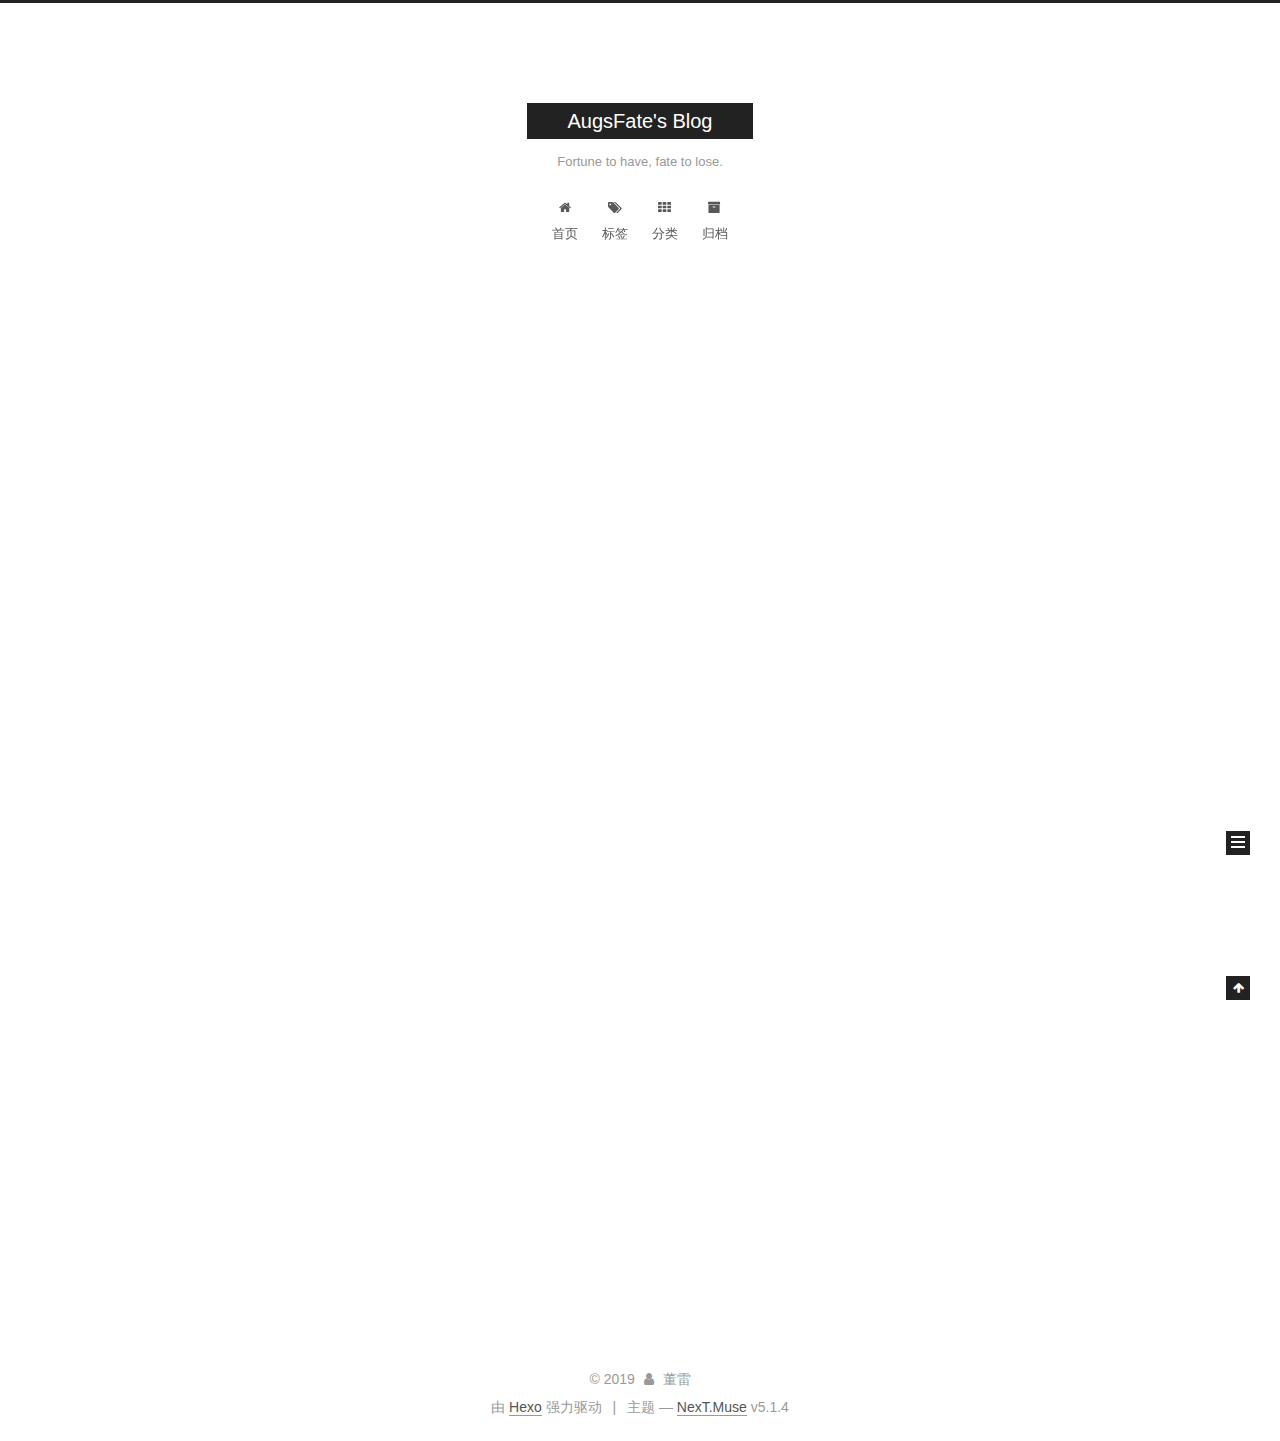
==== index.html @ 22226da1 "Site updated: 2019-10-30 10:53:00" ====
<!DOCTYPE html>



  


<html class="theme-next muse use-motion" lang="zh-Hans">
<head>
  <meta charset="UTF-8"/>
<meta http-equiv="X-UA-Compatible" content="IE=edge" />
<meta name="viewport" content="width=device-width, initial-scale=1, maximum-scale=1"/>
<meta name="theme-color" content="#222">









<meta http-equiv="Cache-Control" content="no-transform" />
<meta http-equiv="Cache-Control" content="no-siteapp" />
















  
  
  <link href="/lib/fancybox/source/jquery.fancybox.css?v=2.1.5" rel="stylesheet" type="text/css" />







<link href="/lib/font-awesome/css/font-awesome.min.css?v=4.6.2" rel="stylesheet" type="text/css" />

<link href="/css/main.css?v=5.1.4" rel="stylesheet" type="text/css" />


  <link rel="apple-touch-icon" sizes="180x180" href="/images/apple-touch-icon-next.png?v=5.1.4">


  <link rel="icon" type="image/png" sizes="32x32" href="/images/favicon-32x32-next.png?v=5.1.4">


  <link rel="icon" type="image/png" sizes="16x16" href="/images/favicon-16x16-next.png?v=5.1.4">


  <link rel="mask-icon" href="/images/logo.svg?v=5.1.4" color="#222">





  <meta name="keywords" content="Hexo, NexT" />










<meta name="description" content="Where there is life, there is struggle.">
<meta property="og:type" content="website">
<meta property="og:title" content="AugsFate&#39;s Blog">
<meta property="og:url" content="http:&#x2F;&#x2F;yoursite.com&#x2F;index.html">
<meta property="og:site_name" content="AugsFate&#39;s Blog">
<meta property="og:description" content="Where there is life, there is struggle.">
<meta property="og:locale" content="zh-Hans">
<meta name="twitter:card" content="summary">



<script type="text/javascript" id="hexo.configurations">
  var NexT = window.NexT || {};
  var CONFIG = {
    root: '/',
    scheme: 'Muse',
    version: '5.1.4',
    sidebar: {"position":"left","display":"post","offset":12,"b2t":false,"scrollpercent":false,"onmobile":false},
    fancybox: true,
    tabs: true,
    motion: {"enable":true,"async":false,"transition":{"post_block":"fadeIn","post_header":"slideDownIn","post_body":"slideDownIn","coll_header":"slideLeftIn","sidebar":"slideUpIn"}},
    duoshuo: {
      userId: '0',
      author: '博主'
    },
    algolia: {
      applicationID: '',
      apiKey: '',
      indexName: '',
      hits: {"per_page":10},
      labels: {"input_placeholder":"Search for Posts","hits_empty":"We didn't find any results for the search: ${query}","hits_stats":"${hits} results found in ${time} ms"}
    }
  };
</script>



  <link rel="canonical" href="http://yoursite.com/"/>





  <title>AugsFate's Blog</title>
  








</head>

<body itemscope itemtype="http://schema.org/WebPage" lang="zh-Hans">

  
  
    
  

  <div class="container sidebar-position-left 
  page-home">
    <div class="headband"></div>

    <header id="header" class="header" itemscope itemtype="http://schema.org/WPHeader">
      <div class="header-inner"><div class="site-brand-wrapper">
  <div class="site-meta ">
    

    <div class="custom-logo-site-title">
      <a href="/"  class="brand" rel="start">
        <span class="logo-line-before"><i></i></span>
        <span class="site-title">AugsFate's Blog</span>
        <span class="logo-line-after"><i></i></span>
      </a>
    </div>
      
        <p class="site-subtitle">Fortune to have, fate to lose.</p>
      
  </div>

  <div class="site-nav-toggle">
    <button>
      <span class="btn-bar"></span>
      <span class="btn-bar"></span>
      <span class="btn-bar"></span>
    </button>
  </div>
</div>

<nav class="site-nav">
  

  
    <ul id="menu" class="menu">
      
        
        <li class="menu-item menu-item-home">
          <a href="/%20" rel="section">
            
              <i class="menu-item-icon fa fa-fw fa-home"></i> <br />
            
            首页
          </a>
        </li>
      
        
        <li class="menu-item menu-item-tags">
          <a href="/tags/%20" rel="section">
            
              <i class="menu-item-icon fa fa-fw fa-tags"></i> <br />
            
            标签
          </a>
        </li>
      
        
        <li class="menu-item menu-item-categories">
          <a href="/categories/%20" rel="section">
            
              <i class="menu-item-icon fa fa-fw fa-th"></i> <br />
            
            分类
          </a>
        </li>
      
        
        <li class="menu-item menu-item-archives">
          <a href="/archives/%20" rel="section">
            
              <i class="menu-item-icon fa fa-fw fa-archive"></i> <br />
            
            归档
          </a>
        </li>
      

      
    </ul>
  

  
</nav>



 </div>
    </header>

    <main id="main" class="main">
      <div class="main-inner">
        <div class="content-wrap">
          <div id="content" class="content">
            
  <section id="posts" class="posts-expand">
    
      

  

  
  
  

  <article class="post post-type-normal" itemscope itemtype="http://schema.org/Article">
  
  
  
  <div class="post-block">
    <link itemprop="mainEntityOfPage" href="http://yoursite.com/2019/10/30/hello-world/">

    <span hidden itemprop="author" itemscope itemtype="http://schema.org/Person">
      <meta itemprop="name" content="董雷">
      <meta itemprop="description" content="">
      <meta itemprop="image" content="/images/avatar.gif">
    </span>

    <span hidden itemprop="publisher" itemscope itemtype="http://schema.org/Organization">
      <meta itemprop="name" content="AugsFate's Blog">
    </span>

    
      <header class="post-header">

        
        
          <h1 class="post-title" itemprop="name headline">
                
                <a class="post-title-link" href="/2019/10/30/hello-world/" itemprop="url">Hello World</a></h1>
        

        <div class="post-meta">
          <span class="post-time">
            
              <span class="post-meta-item-icon">
                <i class="fa fa-calendar-o"></i>
              </span>
              
                <span class="post-meta-item-text">发表于</span>
              
              <time title="创建于" itemprop="dateCreated datePublished" datetime="2019-10-30T09:47:30+08:00">
                2019-10-30
              </time>
            

            

            
          </span>

          

          
            
          

          
          

          

          

          

        </div>
      </header>
    

    
    
    
    <div class="post-body" itemprop="articleBody">

      
      

      
        
          
            <p>Welcome to <a href="https://hexo.io/" target="_blank" rel="noopener">Hexo</a>! This is your very first post. Check <a href="https://hexo.io/docs/" target="_blank" rel="noopener">documentation</a> for more info. If you get any problems when using Hexo, you can find the answer in <a href="https://hexo.io/docs/troubleshooting.html" target="_blank" rel="noopener">troubleshooting</a> or you can ask me on <a href="https://github.com/hexojs/hexo/issues" target="_blank" rel="noopener">GitHub</a>.</p>
<h2 id="Quick-Start"><a href="#Quick-Start" class="headerlink" title="Quick Start"></a>Quick Start</h2><h3 id="Create-a-new-post"><a href="#Create-a-new-post" class="headerlink" title="Create a new post"></a>Create a new post</h3><figure class="highlight bash"><table><tr><td class="gutter"><pre><span class="line">1</span><br></pre></td><td class="code"><pre><span class="line">$ hexo new <span class="string">"My New Post"</span></span><br></pre></td></tr></table></figure>

<p>More info: <a href="https://hexo.io/docs/writing.html" target="_blank" rel="noopener">Writing</a></p>
<h3 id="Run-server"><a href="#Run-server" class="headerlink" title="Run server"></a>Run server</h3><figure class="highlight bash"><table><tr><td class="gutter"><pre><span class="line">1</span><br></pre></td><td class="code"><pre><span class="line">$ hexo server</span><br></pre></td></tr></table></figure>

<p>More info: <a href="https://hexo.io/docs/server.html" target="_blank" rel="noopener">Server</a></p>
<h3 id="Generate-static-files"><a href="#Generate-static-files" class="headerlink" title="Generate static files"></a>Generate static files</h3><figure class="highlight bash"><table><tr><td class="gutter"><pre><span class="line">1</span><br></pre></td><td class="code"><pre><span class="line">$ hexo generate</span><br></pre></td></tr></table></figure>

<p>More info: <a href="https://hexo.io/docs/generating.html" target="_blank" rel="noopener">Generating</a></p>
<h3 id="Deploy-to-remote-sites"><a href="#Deploy-to-remote-sites" class="headerlink" title="Deploy to remote sites"></a>Deploy to remote sites</h3><figure class="highlight bash"><table><tr><td class="gutter"><pre><span class="line">1</span><br></pre></td><td class="code"><pre><span class="line">$ hexo deploy</span><br></pre></td></tr></table></figure>

<p>More info: <a href="https://hexo.io/docs/deployment.html" target="_blank" rel="noopener">Deployment</a></p>

          
        
      
    </div>
    
    
    

    

    

    

    <footer class="post-footer">
      

      

      

      
      
        <div class="post-eof"></div>
      
    </footer>
  </div>
  
  
  
  </article>


    
  </section>

  


          </div>
          


          

        </div>
        
          
  
  <div class="sidebar-toggle">
    <div class="sidebar-toggle-line-wrap">
      <span class="sidebar-toggle-line sidebar-toggle-line-first"></span>
      <span class="sidebar-toggle-line sidebar-toggle-line-middle"></span>
      <span class="sidebar-toggle-line sidebar-toggle-line-last"></span>
    </div>
  </div>

  <aside id="sidebar" class="sidebar">
    
    <div class="sidebar-inner">

      

      

      <section class="site-overview-wrap sidebar-panel sidebar-panel-active">
        <div class="site-overview">
          <div class="site-author motion-element" itemprop="author" itemscope itemtype="http://schema.org/Person">
            
              <p class="site-author-name" itemprop="name">董雷</p>
              <p class="site-description motion-element" itemprop="description">Where there is life, there is struggle.</p>
          </div>

          <nav class="site-state motion-element">

            
              <div class="site-state-item site-state-posts">
              
                <a href="/archives/%20%7C%7C%20archive">
              
                  <span class="site-state-item-count">1</span>
                  <span class="site-state-item-name">日志</span>
                </a>
              </div>
            

            

            

          </nav>

          

          

          
          

          
          

          

        </div>
      </section>

      

      

    </div>
  </aside>


        
      </div>
    </main>

    <footer id="footer" class="footer">
      <div class="footer-inner">
        <div class="copyright">&copy; <span itemprop="copyrightYear">2019</span>
  <span class="with-love">
    <i class="fa fa-user"></i>
  </span>
  <span class="author" itemprop="copyrightHolder">董雷</span>

  
</div>


  <div class="powered-by">由 <a class="theme-link" target="_blank" href="https://hexo.io">Hexo</a> 强力驱动</div>



  <span class="post-meta-divider">|</span>



  <div class="theme-info">主题 &mdash; <a class="theme-link" target="_blank" href="https://github.com/iissnan/hexo-theme-next">NexT.Muse</a> v5.1.4</div>




        







        
      </div>
    </footer>

    
      <div class="back-to-top">
        <i class="fa fa-arrow-up"></i>
        
      </div>
    

    

  </div>

  

<script type="text/javascript">
  if (Object.prototype.toString.call(window.Promise) !== '[object Function]') {
    window.Promise = null;
  }
</script>









  












  
  
    <script type="text/javascript" src="/lib/jquery/index.js?v=2.1.3"></script>
  

  
  
    <script type="text/javascript" src="/lib/fastclick/lib/fastclick.min.js?v=1.0.6"></script>
  

  
  
    <script type="text/javascript" src="/lib/jquery_lazyload/jquery.lazyload.js?v=1.9.7"></script>
  

  
  
    <script type="text/javascript" src="/lib/velocity/velocity.min.js?v=1.2.1"></script>
  

  
  
    <script type="text/javascript" src="/lib/velocity/velocity.ui.min.js?v=1.2.1"></script>
  

  
  
    <script type="text/javascript" src="/lib/fancybox/source/jquery.fancybox.pack.js?v=2.1.5"></script>
  


  


  <script type="text/javascript" src="/js/src/utils.js?v=5.1.4"></script>

  <script type="text/javascript" src="/js/src/motion.js?v=5.1.4"></script>



  
  

  

  


  <script type="text/javascript" src="/js/src/bootstrap.js?v=5.1.4"></script>



  


  




	





  





  












  





  

  

  

  
  

  

  

  

</body>
</html>
---- css/main.css ----
/* normalize.css v3.0.2 | MIT License | git.io/normalize */
html {
  font-family: sans-serif; /* 1 */
  -ms-text-size-adjust: 100%; /* 2 */
  -webkit-text-size-adjust: 100%; /* 2 */
}
body {
  margin: 0;
}
article,
aside,
details,
figcaption,
figure,
footer,
header,
hgroup,
main,
menu,
nav,
section,
summary {
  display: block;
}
audio,
canvas,
progress,
video {
  display: inline-block; /* 1 */
  vertical-align: baseline; /* 2 */
}
audio:not([controls]) {
  display: none;
  height: 0;
}
[hidden],
template {
  display: none;
}
a {
  background-color: transparent;
}
a:active,
a:hover {
  outline: 0;
}
abbr[title] {
  border-bottom: 1px dotted;
}
b,
strong {
  font-weight: bold;
}
dfn {
  font-style: italic;
}
h1 {
  font-size: 2em;
  margin: 0.67em 0;
}
mark {
  background: #ff0;
  color: #000;
}
small {
  font-size: 80%;
}
sub,
sup {
  font-size: 75%;
  line-height: 0;
  position: relative;
  vertical-align: baseline;
}
sup {
  top: -0.5em;
}
sub {
  bottom: -0.25em;
}
img {
  border: 0;
}
svg:not(:root) {
  overflow: hidden;
}
figure {
  margin: 1em 40px;
}
hr {
  -moz-box-sizing: content-box;
  box-sizing: content-box;
  height: 0;
}
pre {
  overflow: auto;
}
code,
kbd,
pre,
samp {
  font-family: monospace, monospace;
  font-size: 1em;
}
button,
input,
optgroup,
select,
textarea {
  color: inherit; /* 1 */
  font: inherit; /* 2 */
  margin: 0; /* 3 */
}
button {
  overflow: visible;
}
button,
select {
  text-transform: none;
}
button,
html input[type="button"],
input[type="reset"],
input[type="submit"] {
  -webkit-appearance: button; /* 2 */
  cursor: pointer; /* 3 */
}
button[disabled],
html input[disabled] {
  cursor: default;
}
button::-moz-focus-inner,
input::-moz-focus-inner {
  border: 0;
  padding: 0;
}
input {
  line-height: normal;
}
input[type="checkbox"],
input[type="radio"] {
  box-sizing: border-box; /* 1 */
  padding: 0; /* 2 */
}
input[type="number"]::-webkit-inner-spin-button,
input[type="number"]::-webkit-outer-spin-button {
  height: auto;
}
input[type="search"] {
  -webkit-appearance: textfield; /* 1 */
  -moz-box-sizing: content-box;
  -webkit-box-sizing: content-box; /* 2 */
  box-sizing: content-box;
}
input[type="search"]::-webkit-search-cancel-button,
input[type="search"]::-webkit-search-decoration {
  -webkit-appearance: none;
}
fieldset {
  border: 1px solid #c0c0c0;
  margin: 0 2px;
  padding: 0.35em 0.625em 0.75em;
}
legend {
  border: 0; /* 1 */
  padding: 0; /* 2 */
}
textarea {
  overflow: auto;
}
optgroup {
  font-weight: bold;
}
table {
  border-collapse: collapse;
  border-spacing: 0;
}
td,
th {
  padding: 0;
}
::selection {
  background: #262a30;
  color: #fff;
}
body {
  position: relative;
  font-family: 'Lato', "PingFang SC", "Microsoft YaHei", sans-serif;
  font-size: 14px;
  line-height: 2;
  color: #555;
  background: #fff;
}
@media (max-width: 767px) {
  body {
    padding-right: 0 !important;
  }
}
@media (min-width: 768px) and (max-width: 991px) {
  body {
    padding-right: 0 !important;
  }
}
@media (min-width: 1600px) {
  body {
    font-size: 16px;
  }
}
h1,
h2,
h3,
h4,
h5,
h6 {
  margin: 0;
  padding: 0;
  font-weight: bold;
  line-height: 1.5;
  font-family: 'Lato', "PingFang SC", "Microsoft YaHei", sans-serif;
}
h2,
h3,
h4,
h5,
h6 {
  margin: 20px 0 15px;
}
h1 {
  font-size: 22px;
}
@media (max-width: 767px) {
  h1 {
    font-size: 18px;
  }
}
h2 {
  font-size: 20px;
}
@media (max-width: 767px) {
  h2 {
    font-size: 16px;
  }
}
h3 {
  font-size: 18px;
}
@media (max-width: 767px) {
  h3 {
    font-size: 14px;
  }
}
h4 {
  font-size: 16px;
}
@media (max-width: 767px) {
  h4 {
    font-size: 12px;
  }
}
h5 {
  font-size: 14px;
}
@media (max-width: 767px) {
  h5 {
    font-size: 10px;
  }
}
h6 {
  font-size: 12px;
}
@media (max-width: 767px) {
  h6 {
    font-size: 8px;
  }
}
p {
  margin: 0 0 20px 0;
}
a {
  color: #555;
  text-decoration: none;
  outline: none;
  border-bottom: 1px solid #999;
  word-wrap: break-word;
}
a:hover {
  color: #222;
  border-bottom-color: #222;
}
blockquote {
  margin: 0;
  padding: 0;
}
img {
  display: block;
  margin: auto;
  max-width: 100%;
  height: auto;
}
hr {
  margin: 40px 0;
  height: 3px;
  border: none;
  background-color: #ddd;
  background-image: repeating-linear-gradient(-45deg, #fff, #fff 4px, transparent 4px, transparent 8px);
}
blockquote {
  padding: 0 15px;
  color: #666;
  border-left: 4px solid #ddd;
}
blockquote cite::before {
  content: "-";
  padding: 0 5px;
}
dt {
  font-weight: 700;
}
dd {
  margin: 0;
  padding: 0;
}
kbd {
  border: 1px solid #ccc;
  border-radius: 0.2em;
  box-shadow: 0.1em 0.1em 0.2em rgba(0,0,0,0.1);
  background-color: #f9f9f9;
  font-family: inherit;
  background-image: -webkit-linear-gradient(top, #eee, #fff, #eee);
  padding: 0.1em 0.3em;
  white-space: nowrap;
}
.text-left {
  text-align: left;
}
.text-center {
  text-align: center;
}
.text-right {
  text-align: right;
}
.text-justify {
  text-align: justify;
}
.text-nowrap {
  white-space: nowrap;
}
.text-lowercase {
  text-transform: lowercase;
}
.text-uppercase {
  text-transform: uppercase;
}
.text-capitalize {
  text-transform: capitalize;
}
.center-block {
  display: block;
  margin-left: auto;
  margin-right: auto;
}
.clearfix:before,
.clearfix:after {
  content: " ";
  display: table;
}
.clearfix:after {
  clear: both;
}
.pullquote {
  width: 45%;
}
.pullquote.left {
  float: left;
  margin-left: 5px;
  margin-right: 10px;
}
.pullquote.right {
  float: right;
  margin-left: 10px;
  margin-right: 5px;
}
.affix.affix.affix {
  position: fixed;
}
.translation {
  margin-top: -20px;
  font-size: 14px;
  color: #999;
}
.scrollbar-measure {
  width: 100px;
  height: 100px;
  overflow: scroll;
  position: absolute;
  top: -9999px;
}
.use-motion .motion-element {
  opacity: 0;
}
table {
  margin: 20px 0;
  width: 100%;
  border-collapse: collapse;
  border-spacing: 0;
  border: 1px solid #ddd;
  font-size: 14px;
  table-layout: fixed;
  word-wrap: break-all;
}
table>tbody>tr:nth-of-type(odd) {
  background-color: #f9f9f9;
}
table>tbody>tr:hover {
  background-color: #f5f5f5;
}
caption,
th,
td {
  padding: 8px;
  text-align: left;
  vertical-align: middle;
  font-weight: normal;
}
th,
td {
  border-bottom: 3px solid #ddd;
  border-right: 1px solid #eee;
}
th {
  padding-bottom: 10px;
  font-weight: 700;
}
td {
  border-bottom-width: 1px;
}
html,
body {
  height: 100%;
}
.container {
  position: relative;
  min-height: 100%;
}
.header-inner {
  margin: 0 auto;
  padding: 100px 0 70px;
  width: 700px;
}
@media (min-width: 1600px) {
  .container .header-inner {
    width: 900px;
  }
}
.main {
  padding-bottom: 150px;
}
.main-inner {
  margin: 0 auto;
  width: 700px;
}
@media (min-width: 1600px) {
  .container .main-inner {
    width: 900px;
  }
}
.footer {
  position: absolute;
  left: 0;
  bottom: 0;
  width: 100%;
  min-height: 50px;
}
.footer-inner {
  box-sizing: border-box;
  margin: 20px auto;
  width: 700px;
}
@media (min-width: 1600px) {
  .container .footer-inner {
    width: 900px;
  }
}
pre,
.highlight {
  overflow: auto;
  margin: 20px 0;
  padding: 0;
  font-size: 13px;
  color: #4d4d4c;
  background: #f7f7f7;
  line-height: 1.6;
}
pre,
code {
  font-family: consolas, Menlo, "PingFang SC", "Microsoft YaHei", monospace;
}
code {
  padding: 2px 4px;
  word-wrap: break-word;
  color: #555;
  background: #eee;
  border-radius: 3px;
  font-size: 13px;
}
pre {
  padding: 10px;
}
pre code {
  padding: 0;
  color: #4d4d4c;
  background: none;
  text-shadow: none;
}
.highlight {
  border-radius: 1px;
}
.highlight pre {
  border: none;
  margin: 0;
  padding: 10px 0;
}
.highlight table {
  margin: 0;
  width: auto;
  border: none;
}
.highlight td {
  border: none;
  padding: 0;
}
.highlight figcaption {
  font-size: 1em;
  color: #4d4d4c;
  line-height: 1em;
  margin-bottom: 1em;
}
.highlight figcaption:before,
.highlight figcaption:after {
  content: " ";
  display: table;
}
.highlight figcaption:after {
  clear: both;
}
.highlight figcaption a {
  float: right;
  color: #4d4d4c;
}
.highlight figcaption a:hover {
  border-bottom-color: #4d4d4c;
}
.highlight .gutter pre {
  padding-left: 10px;
  padding-right: 10px;
  color: #869194;
  text-align: right;
  background-color: #eff2f3;
}
.highlight .code pre {
  width: 100%;
  padding-left: 10px;
  padding-right: 10px;
  background-color: #f7f7f7;
}
.highlight .line {
  height: 20px;
}
.gutter {
  -webkit-user-select: none;
  -moz-user-select: none;
  -ms-user-select: none;
  user-select: none;
}
.gist table {
  width: auto;
}
.gist table td {
  border: none;
}
pre .deletion {
  background: #fdd;
}
pre .addition {
  background: #dfd;
}
pre .meta {
  color: #8959a8;
}
pre .comment {
  color: #8e908c;
}
pre .variable,
pre .attribute,
pre .tag,
pre .regexp,
pre .ruby .constant,
pre .xml .tag .title,
pre .xml .pi,
pre .xml .doctype,
pre .html .doctype,
pre .css .id,
pre .css .class,
pre .css .pseudo {
  color: #c82829;
}
pre .number,
pre .preprocessor,
pre .built_in,
pre .literal,
pre .params,
pre .constant,
pre .command {
  color: #f5871f;
}
pre .ruby .class .title,
pre .css .rules .attribute,
pre .string,
pre .value,
pre .inheritance,
pre .header,
pre .ruby .symbol,
pre .xml .cdata,
pre .special,
pre .number,
pre .formula {
  color: #718c00;
}
pre .title,
pre .css .hexcolor {
  color: #3e999f;
}
pre .function,
pre .python .decorator,
pre .python .title,
pre .ruby .function .title,
pre .ruby .title .keyword,
pre .perl .sub,
pre .javascript .title,
pre .coffeescript .title {
  color: #4271ae;
}
pre .keyword,
pre .javascript .function {
  color: #8959a8;
}
.full-image.full-image.full-image.full-image {
  border: none;
  max-width: 100%;
  width: auto;
  margin: 20px auto 25px;
}
@media (min-width: 992px) {
  .full-image.full-image.full-image.full-image {
    max-width: none;
    width: 110%;
    margin: 25px -5%;
  }
}
.blockquote-center,
.page-home .post-type-quote blockquote,
.page-post-detail .post-type-quote blockquote {
  position: relative;
  margin: 40px 0;
  padding: 0;
  border-left: none;
  text-align: center;
}
.blockquote-center::before,
.page-home .post-type-quote blockquote::before,
.page-post-detail .post-type-quote blockquote::before,
.blockquote-center::after,
.page-home .post-type-quote blockquote::after,
.page-post-detail .post-type-quote blockquote::after {
  position: absolute;
  content: ' ';
  display: block;
  width: 100%;
  height: 24px;
  opacity: 0.2;
  background-repeat: no-repeat;
  background-position: 0 -6px;
  background-size: 22px 22px;
}
.blockquote-center::before,
.page-home .post-type-quote blockquote::before,
.page-post-detail .post-type-quote blockquote::before {
  top: -20px;
  background-image: url("../images/quote-l.svg");
  border-top: 1px solid #ccc;
}
.blockquote-center::after,
.page-home .post-type-quote blockquote::after,
.page-post-detail .post-type-quote blockquote::after {
  bottom: -20px;
  background-image: url("../images/quote-r.svg");
  border-bottom: 1px solid #ccc;
  background-position: 100% 8px;
}
.blockquote-center p,
.page-home .post-type-quote blockquote p,
.page-post-detail .post-type-quote blockquote p,
.blockquote-center div,
.page-home .post-type-quote blockquote div,
.page-post-detail .post-type-quote blockquote div {
  text-align: center;
}
.post .post-body .group-picture img {
  box-sizing: border-box;
  padding: 0 3px;
  border: none;
}
.post .group-picture-row {
  overflow: hidden;
  margin-top: 6px;
}
.post .group-picture-row:first-child {
  margin-top: 0;
}
.post .group-picture-column {
  float: left;
}
.page-post-detail .post-body .group-picture-column {
  float: none;
  margin-top: 10px;
  width: auto !important;
}
.page-post-detail .post-body .group-picture-column img {
  margin: 0 auto;
}
.page-archive .group-picture-container {
  overflow: hidden;
}
.page-archive .group-picture-row {
  float: left;
}
.page-archive .group-picture-row:first-child {
  margin-top: 6px;
}
.page-archive .group-picture-column {
  max-width: 150px;
  max-height: 150px;
}
.post-body .note {
  position: relative;
  padding: 15px;
  margin-bottom: 20px;
  border: 1px solid #eee;
  border-left-width: 5px;
  border-radius: 3px;
}
.post-body .note h2,
.post-body .note h3,
.post-body .note h4,
.post-body .note h5,
.post-body .note h6 {
  margin-top: 0;
  margin-bottom: 0;
  border-bottom: initial;
  padding-top: 0 !important;
}
.post-body .note p:first-child,
.post-body .note ul:first-child,
.post-body .note ol:first-child,
.post-body .note table:first-child,
.post-body .note pre:first-child,
.post-body .note blockquote:first-child {
  margin-top: 0;
}
.post-body .note p:last-child,
.post-body .note ul:last-child,
.post-body .note ol:last-child,
.post-body .note table:last-child,
.post-body .note pre:last-child,
.post-body .note blockquote:last-child {
  margin-bottom: 0;
}
.post-body .note.default {
  border-left-color: #777;
}
.post-body .note.default h2,
.post-body .note.default h3,
.post-body .note.default h4,
.post-body .note.default h5,
.post-body .note.default h6 {
  color: #777;
}
.post-body .note.primary {
  border-left-color: #6f42c1;
}
.post-body .note.primary h2,
.post-body .note.primary h3,
.post-body .note.primary h4,
.post-body .note.primary h5,
.post-body .note.primary h6 {
  color: #6f42c1;
}
.post-body .note.info {
  border-left-color: #428bca;
}
.post-body .note.info h2,
.post-body .note.info h3,
.post-body .note.info h4,
.post-body .note.info h5,
.post-body .note.info h6 {
  color: #428bca;
}
.post-body .note.success {
  border-left-color: #5cb85c;
}
.post-body .note.success h2,
.post-body .note.success h3,
.post-body .note.success h4,
.post-body .note.success h5,
.post-body .note.success h6 {
  color: #5cb85c;
}
.post-body .note.warning {
  border-left-color: #f0ad4e;
}
.post-body .note.warning h2,
.post-body .note.warning h3,
.post-body .note.warning h4,
.post-body .note.warning h5,
.post-body .note.warning h6 {
  color: #f0ad4e;
}
.post-body .note.danger {
  border-left-color: #d9534f;
}
.post-body .note.danger h2,
.post-body .note.danger h3,
.post-body .note.danger h4,
.post-body .note.danger h5,
.post-body .note.danger h6 {
  color: #d9534f;
}
.post-body .label {
  display: inline;
  padding: 0 2px;
  white-space: nowrap;
}
.post-body .label.default {
  background-color: #f0f0f0;
}
.post-body .label.primary {
  background-color: #efe6f7;
}
.post-body .label.info {
  background-color: #e5f2f8;
}
.post-body .label.success {
  background-color: #e7f4e9;
}
.post-body .label.warning {
  background-color: #fcf6e1;
}
.post-body .label.danger {
  background-color: #fae8eb;
}
.post-body .tabs {
  position: relative;
  display: block;
  margin-bottom: 20px;
  padding-top: 10px;
}
.post-body .tabs ul.nav-tabs {
  margin: 0;
  padding: 0;
  display: flex;
  margin-bottom: -1px;
}
@media (max-width: 413px) {
  .post-body .tabs ul.nav-tabs {
    display: block;
    margin-bottom: 5px;
  }
}
.post-body .tabs ul.nav-tabs li.tab {
  list-style-type: none !important;
  margin: 0 0.25em 0 0;
  border-top: 3px solid transparent;
  border-left: 1px solid transparent;
  border-right: 1px solid transparent;
}
@media (max-width: 413px) {
  .post-body .tabs ul.nav-tabs li.tab {
    margin: initial;
    border-top: 1px solid transparent;
    border-left: 3px solid transparent;
    border-right: 1px solid transparent;
    border-bottom: 1px solid transparent;
  }
}
.post-body .tabs ul.nav-tabs li.tab a {
  outline: 0;
  border-bottom: initial;
  display: block;
  line-height: 1.8em;
  padding: 0.25em 0.75em;
  transition-duration: 0.2s;
  transition-timing-function: ease-out;
  transition-delay: 0s;
}
.post-body .tabs ul.nav-tabs li.tab a i {
  width: 1.285714285714286em;
}
.post-body .tabs ul.nav-tabs li.tab.active {
  border-top: 3px solid #fc6423;
  border-left: 1px solid #ddd;
  border-right: 1px solid #ddd;
  background-color: #fff;
}
@media (max-width: 413px) {
  .post-body .tabs ul.nav-tabs li.tab.active {
    border-top: 1px solid #ddd;
    border-left: 3px solid #fc6423;
    border-right: 1px solid #ddd;
    border-bottom: 1px solid #ddd;
  }
}
.post-body .tabs ul.nav-tabs li.tab.active a {
  cursor: default;
  color: #555;
}
.post-body .tabs .tab-content {
  background-color: #fff;
}
.post-body .tabs .tab-content .tab-pane {
  border: 1px solid #ddd;
  padding: 20px 20px 0 20px;
}
.post-body .tabs .tab-content .tab-pane:not(.active) {
  display: none !important;
}
.post-body .tabs .tab-content .tab-pane.active {
  display: block !important;
}
.btn {
  display: inline-block;
  padding: 0 20px;
  font-size: 14px;
  color: #fff;
  background: #222;
  border: 2px solid #222;
  text-decoration: none;
  border-radius: 0;
  transition-property: background-color;
  transition-duration: 0.2s;
  transition-timing-function: ease-in-out;
  transition-delay: 0s;
  line-height: 2;
}
.btn:hover {
  border-color: #222;
  color: #222;
  background: #fff;
}
.btn +.btn {
  margin: 0 0 8px 8px;
}
.btn .fa-fw {
  width: 1.285714285714286em;
  text-align: left;
}
.btn-bar {
  display: block;
  width: 22px;
  height: 2px;
  background: #555;
  border-radius: 1px;
}
.btn-bar+.btn-bar {
  margin-top: 4px;
}
.pagination {
  margin: 120px 0 40px;
  text-align: center;
  border-top: 1px solid #eee;
}
.page-number-basic,
.pagination .prev,
.pagination .next,
.pagination .page-number,
.pagination .space {
  display: inline-block;
  position: relative;
  top: -1px;
  margin: 0 10px;
  padding: 0 11px;
}
@media (max-width: 767px) {
  .page-number-basic,
  .pagination .prev,
  .pagination .next,
  .pagination .page-number,
  .pagination .space {
    margin: 0 5px;
  }
}
.pagination .prev,
.pagination .next,
.pagination .page-number {
  border-bottom: 0;
  border-top: 1px solid #eee;
  transition-property: border-color;
  transition-duration: 0.2s;
  transition-timing-function: ease-in-out;
  transition-delay: 0s;
}
.pagination .prev:hover,
.pagination .next:hover,
.pagination .page-number:hover {
  border-top-color: #222;
}
.pagination .space {
  padding: 0;
  margin: 0;
}
.pagination .prev {
  margin-left: 0;
}
.pagination .next {
  margin-right: 0;
}
.pagination .page-number.current {
  color: #fff;
  background: #ccc;
  border-top-color: #ccc;
}
@media (max-width: 767px) {
  .pagination {
    border-top: none;
  }
  .pagination .prev,
  .pagination .next,
  .pagination .page-number {
    margin-bottom: 10px;
    border-top: 0;
    border-bottom: 1px solid #eee;
    padding: 0 10px;
  }
  .pagination .prev:hover,
  .pagination .next:hover,
  .pagination .page-number:hover {
    border-bottom-color: #222;
  }
}
.comments {
  margin: 60px 20px 0;
}
.tag-cloud {
  text-align: center;
}
.tag-cloud a {
  display: inline-block;
  margin: 10px;
}
.back-to-top {
  box-sizing: border-box;
  position: fixed;
  bottom: -100px;
  right: 30px;
  z-index: 1050;
  padding: 0 6px;
  width: 24px;
  background: #222;
  font-size: 12px;
  opacity: 1;
  color: #fff;
  cursor: pointer;
  text-align: center;
  -webkit-transform: translateZ(0);
  transition-property: bottom;
  transition-duration: 0.2s;
  transition-timing-function: ease-in-out;
  transition-delay: 0s;
}
@media (min-width: 768px) and (max-width: 991px) {
  .back-to-top {
    display: none !important;
  }
}
@media (max-width: 767px) {
  .back-to-top {
    display: none !important;
  }
}
.back-to-top.back-to-top-on {
  bottom: 19px;
}
.header {
  background: transparent;
}
.header-inner {
  position: relative;
}
.headband {
  height: 3px;
  background: #222;
}
.site-meta {
  margin: 0;
  text-align: center;
}
@media (max-width: 767px) {
  .site-meta {
    text-align: center;
  }
}
.brand {
  position: relative;
  display: inline-block;
  padding: 0 40px;
  color: #fff;
  background: #222;
  border-bottom: none;
}
.brand:hover {
  color: #fff;
}
.logo {
  display: inline-block;
  margin-right: 5px;
  line-height: 36px;
  vertical-align: top;
}
.site-title {
  display: inline-block;
  vertical-align: top;
  line-height: 36px;
  font-size: 20px;
  font-weight: normal;
  font-family: 'Lato', "PingFang SC", "Microsoft YaHei", sans-serif;
}
.site-subtitle {
  margin-top: 10px;
  font-size: 13px;
  color: #999;
}
.use-motion .brand {
  opacity: 0;
}
.use-motion .logo,
.use-motion .site-title,
.use-motion .site-subtitle {
  opacity: 0;
  position: relative;
  top: -10px;
}
.site-nav-toggle {
  display: none;
  position: absolute;
  top: 10px;
  left: 10px;
}
@media (max-width: 767px) {
  .site-nav-toggle {
    display: block;
  }
}
.site-nav-toggle button {
  margin-top: 2px;
  padding: 9px 10px;
  background: transparent;
  border: none;
}
@media (max-width: 767px) {
  .site-nav {
    display: none;
    margin: 0 -10px;
    padding: 0 10px;
    clear: both;
    border-top: 1px solid #ddd;
  }
}
@media (min-width: 768px) and (max-width: 991px) {
  .site-nav {
    display: block !important;
  }
}
@media (min-width: 992px) {
  .site-nav {
    display: block !important;
  }
}
.menu {
  margin-top: 20px;
  padding-left: 0;
  text-align: center;
}
.menu .menu-item {
  display: inline-block;
  margin: 0 10px;
  list-style: none;
}
@media screen and (max-width: 767px) {
  .menu .menu-item {
    margin-top: 10px;
  }
}
.menu .menu-item a {
  display: block;
  font-size: 13px;
  line-height: inherit;
  border-bottom: 1px solid transparent;
  transition-property: border-color;
  transition-duration: 0.2s;
  transition-timing-function: ease-in-out;
  transition-delay: 0s;
}
.menu .menu-item a:hover {
  border-bottom-color: #222;
}
.menu .menu-item .fa {
  margin-right: 5px;
}
.use-motion .menu-item {
  opacity: 0;
}
.post-body {
  font-family: 'Lato', "PingFang SC", "Microsoft YaHei", sans-serif;
}
@media (max-width: 767px) {
  .post-body {
    word-break: break-word;
  }
}
.post-body .fancybox img {
  display: block !important;
  margin: 0 auto;
  cursor: pointer;
  cursor: zoom-in;
  cursor: -webkit-zoom-in;
}
.post-body .image-caption,
.post-body .figure .caption {
  margin: -20px auto 15px;
  text-align: center;
  font-size: 14px;
  color: #999;
  font-weight: bold;
  line-height: 1;
}
.post-sticky-flag {
  display: inline-block;
  font-size: 16px;
  -ms-transform: rotate(30deg);
  -webkit-transform: rotate(30deg);
  -moz-transform: rotate(30deg);
  -ms-transform: rotate(30deg);
  -o-transform: rotate(30deg);
  transform: rotate(30deg);
}
.use-motion .post-block,
.use-motion .pagination,
.use-motion .comments {
  opacity: 0;
}
.use-motion .post-header {
  opacity: 0;
}
.use-motion .post-body {
  opacity: 0;
}
.use-motion .collection-title {
  opacity: 0;
}
.posts-expand {
  padding-top: 40px;
}
@media (max-width: 767px) {
  .posts-expand {
    margin: 0 20px;
  }
  .post-body pre .gutter pre {
    padding-right: 10px;
  }
  .post-body .highlight {
    margin-left: 0px;
    margin-right: 0px;
    padding: 0;
  }
  .post-body .highlight .gutter pre {
    padding-right: 10px;
  }
}
@media (min-width: 992px) {
  .posts-expand .post-body {
    text-align: justify;
  }
}
.posts-expand .post-body h2,
.posts-expand .post-body h3,
.posts-expand .post-body h4,
.posts-expand .post-body h5,
.posts-expand .post-body h6 {
  padding-top: 10px;
}
.posts-expand .post-body h2 .header-anchor,
.posts-expand .post-body h3 .header-anchor,
.posts-expand .post-body h4 .header-anchor,
.posts-expand .post-body h5 .header-anchor,
.posts-expand .post-body h6 .header-anchor {
  float: right;
  margin-left: 10px;
  color: #ccc;
  border-bottom-style: none;
  visibility: hidden;
}
.posts-expand .post-body h2 .header-anchor:hover,
.posts-expand .post-body h3 .header-anchor:hover,
.posts-expand .post-body h4 .header-anchor:hover,
.posts-expand .post-body h5 .header-anchor:hover,
.posts-expand .post-body h6 .header-anchor:hover {
  color: inherit;
}
.posts-expand .post-body h2:hover .header-anchor,
.posts-expand .post-body h3:hover .header-anchor,
.posts-expand .post-body h4:hover .header-anchor,
.posts-expand .post-body h5:hover .header-anchor,
.posts-expand .post-body h6:hover .header-anchor {
  visibility: visible;
}
.posts-expand .post-body ul li {
  list-style: circle;
}
.posts-expand .post-body img {
  box-sizing: border-box;
  margin: auto;
  padding: 3px;
  border: 1px solid #ddd;
}
.posts-expand .post-body .fancybox img {
  margin: 0 auto 25px;
}
@media (max-width: 767px) {
  .posts-collapse {
    margin: 0 20px;
  }
  .posts-collapse .post-title,
  .posts-collapse .post-meta {
    display: block;
    width: auto;
    text-align: left;
  }
}
.posts-collapse {
  position: relative;
  z-index: 1010;
  margin-left: 55px;
}
.posts-collapse::after {
  content: " ";
  position: absolute;
  top: 20px;
  left: 0;
  margin-left: -2px;
  width: 4px;
  height: 100%;
  background: #f5f5f5;
  z-index: -1;
}
@media (max-width: 767px) {
  .posts-collapse {
    margin: 0 20px;
  }
}
.posts-collapse .collection-title {
  position: relative;
  margin: 60px 0;
}
.posts-collapse .collection-title h1,
.posts-collapse .collection-title h2 {
  margin-left: 20px;
}
.posts-collapse .collection-title small {
  color: #bbb;
  margin-left: 5px;
}
.posts-collapse .collection-title::before {
  content: " ";
  position: absolute;
  left: 0;
  top: 50%;
  margin-left: -4px;
  margin-top: -4px;
  width: 8px;
  height: 8px;
  background: #bbb;
  border-radius: 50%;
}
.posts-collapse .post {
  margin: 30px 0;
}
.posts-collapse .post-header {
  position: relative;
  transition-duration: 0.2s;
  transition-timing-function: ease-in-out;
  transition-delay: 0s;
  transition-property: border;
  border-bottom: 1px dashed #ccc;
}
.posts-collapse .post-header::before {
  content: " ";
  position: absolute;
  left: 0;
  top: 12px;
  width: 6px;
  height: 6px;
  margin-left: -4px;
  background: #bbb;
  border-radius: 50%;
  border: 1px solid #fff;
  transition-duration: 0.2s;
  transition-timing-function: ease-in-out;
  transition-delay: 0s;
  transition-property: background;
}
.posts-collapse .post-header:hover {
  border-bottom-color: #666;
}
.posts-collapse .post-header:hover::before {
  background: #222;
}
.posts-collapse .post-meta {
  position: absolute;
  font-size: 12px;
  left: 20px;
  top: 5px;
}
.posts-collapse .post-comments-count {
  display: none;
}
.posts-collapse .post-title {
  margin-left: 60px;
  font-size: 16px;
  font-weight: normal;
  line-height: inherit;
}
.posts-collapse .post-title::after {
  margin-left: 3px;
  opacity: 0.6;
}
.posts-collapse .post-title a {
  color: #666;
  border-bottom: none;
}
.page-home .post-type-quote .post-header,
.page-post-detail .post-type-quote .post-header,
.page-home .post-type-quote .post-tags,
.page-post-detail .post-type-quote .post-tags {
  display: none;
}
.posts-expand .post-title {
  text-align: center;
  word-break: break-word;
  font-weight: 400;
}
.posts-expand .post-title-link {
  display: inline-block;
  position: relative;
  color: #555;
  border-bottom: none;
  line-height: 1.2;
  vertical-align: top;
}
.posts-expand .post-title-link::before {
  content: "";
  position: absolute;
  width: 100%;
  height: 2px;
  bottom: 0;
  left: 0;
  background-color: #000;
  visibility: hidden;
  -webkit-transform: scaleX(0);
  -moz-transform: scaleX(0);
  -ms-transform: scaleX(0);
  -o-transform: scaleX(0);
  transform: scaleX(0);
  transition-duration: 0.2s;
  transition-timing-function: ease-in-out;
  transition-delay: 0s;
}
.posts-expand .post-title-link:hover::before {
  visibility: visible;
  -webkit-transform: scaleX(1);
  -moz-transform: scaleX(1);
  -ms-transform: scaleX(1);
  -o-transform: scaleX(1);
  transform: scaleX(1);
}
.posts-expand .post-title-link .fa {
  font-size: 16px;
}
.posts-expand .post-meta {
  margin: 3px 0 60px 0;
  color: #999;
  font-family: 'Lato', "PingFang SC", "Microsoft YaHei", sans-serif;
  font-size: 12px;
  text-align: center;
}
.posts-expand .post-meta .post-category-list {
  display: inline-block;
  margin: 0;
  padding: 3px;
}
.posts-expand .post-meta .post-category-list-link {
  color: #999;
}
.posts-expand .post-meta .post-description {
  font-size: 14px;
  margin-top: 2px;
}
.post-meta-divider {
  margin: 0 0.5em;
}
.post-meta-item-icon {
  margin-right: 3px;
}
@media (min-width: 768px) and (max-width: 991px) {
  .post-meta-item-icon {
    display: inline-block;
  }
}
@media (max-width: 767px) {
  .post-meta-item-icon {
    display: inline-block;
  }
}
@media (min-width: 768px) and (max-width: 991px) {
  .post-meta-item-text {
    display: none;
  }
}
@media (max-width: 767px) {
  .post-meta-item-text {
    display: none;
  }
}
@media (max-width: 767px) {
  .posts-expand .post-comments-count {
    display: none;
  }
}
.post-button {
  margin-top: 40px;
}
.posts-expand .post-tags {
  margin-top: 40px;
  text-align: center;
}
.posts-expand .post-tags a {
  display: inline-block;
  margin-right: 10px;
  font-size: 13px;
}
.post-nav {
  display: table;
  margin-top: 15px;
  width: 100%;
  border-top: 1px solid #eee;
}
.post-nav-divider {
  display: table-cell;
  width: 10%;
}
.post-nav-item {
  display: table-cell;
  padding: 10px 0 0 0;
  width: 45%;
  vertical-align: top;
}
.post-nav-item a {
  position: relative;
  display: block;
  line-height: 25px;
  font-size: 14px;
  color: #555;
  border-bottom: none;
}
.post-nav-item a:hover {
  color: #222;
  border-bottom: none;
}
.post-nav-item a:active {
  top: 2px;
}
.post-nav-item .fa {
  position: absolute;
  top: 8px;
  left: 0;
  font-size: 12px;
}
.post-nav-next a {
  padding-left: 15px;
}
.post-nav-prev {
  text-align: right;
}
.post-nav-prev a {
  padding-right: 15px;
}
.post-nav-prev .fa {
  right: 0;
  left: auto;
}
.posts-expand .post-eof {
  display: block;
  margin: 80px auto 60px;
  width: 8%;
  height: 1px;
  background: #ccc;
  text-align: center;
}
.post:last-child .post-eof.post-eof.post-eof {
  display: none;
}
.post-gallery {
  display: table;
  table-layout: fixed;
  width: 100%;
  border-collapse: separate;
}
.post-gallery-row {
  display: table-row;
}
.post-gallery .post-gallery-img {
  display: table-cell;
  text-align: center;
  vertical-align: middle;
  border: none;
}
.post-gallery .post-gallery-img img {
  max-width: 100%;
  max-height: 100%;
  border: none;
}
.fancybox-close,
.fancybox-close:hover {
  border: none;
}
.rtl.post-body p,
.rtl.post-body a,
.rtl.post-body h1,
.rtl.post-body h2,
.rtl.post-body h3,
.rtl.post-body h4,
.rtl.post-body h5,
.rtl.post-body h6,
.rtl.post-body li,
.rtl.post-body ul,
.rtl.post-body ol {
  direction: rtl;
  font-family: UKIJ Ekran;
}
.rtl.post-title {
  font-family: UKIJ Ekran;
}
.sidebar {
  position: fixed;
  right: 0;
  top: 0;
  bottom: 0;
  width: 0;
  z-index: 1040;
  box-shadow: inset 0 2px 6px #000;
  background: #222;
  -webkit-transform: translateZ(0);
}
.sidebar a {
  color: #999;
  border-bottom-color: #555;
}
.sidebar a:hover {
  color: #eee;
}
@media (min-width: 768px) and (max-width: 991px) {
  .sidebar {
    display: none !important;
  }
}
@media (max-width: 767px) {
  .sidebar {
    display: none !important;
  }
}
.sidebar-inner {
  position: relative;
  padding: 20px 10px;
  color: #999;
  text-align: center;
}
.site-overview-wrap {
  overflow: hidden;
}
.site-overview {
  overflow-y: auto;
  overflow-x: hidden;
}
.sidebar-toggle {
  position: fixed;
  right: 30px;
  bottom: 45px;
  width: 14px;
  height: 14px;
  padding: 5px;
  background: #222;
  line-height: 0;
  z-index: 1050;
  cursor: pointer;
  -webkit-transform: translateZ(0);
}
@media (min-width: 768px) and (max-width: 991px) {
  .sidebar-toggle {
    display: none !important;
  }
}
@media (max-width: 767px) {
  .sidebar-toggle {
    display: none !important;
  }
}
.sidebar-toggle-line {
  position: relative;
  display: inline-block;
  vertical-align: top;
  height: 2px;
  width: 100%;
  background: #fff;
  margin-top: 3px;
}
.sidebar-toggle-line:first-child {
  margin-top: 0;
}
.site-author-image {
  display: block;
  margin: 0 auto;
  padding: 2px;
  max-width: 96px;
  height: auto;
  border: 2px solid #333;
}
.site-author-name {
  margin: 5px 0 0;
  text-align: center;
  color: #f5f5f5;
  font-weight: normal;
}
.site-description {
  margin-top: 5px;
  text-align: center;
  font-size: 14px;
  color: #999;
}
.site-state {
  overflow: hidden;
  line-height: 1.4;
  white-space: nowrap;
  text-align: center;
}
.site-state-item {
  display: inline-block;
  padding: 0 15px;
  border-left: 1px solid #333;
}
.site-state-item:first-child {
  border-left: none;
}
.site-state-item a {
  border-bottom: none;
}
.site-state-item-count {
  display: block;
  text-align: center;
  color: inherit;
  font-weight: 600;
  font-size: 18px;
}
.site-state-item-name {
  font-size: 13px;
  color: inherit;
}
.feed-link {
  margin-top: 20px;
}
.feed-link a {
  display: inline-block;
  padding: 0 15px;
  color: #fc6423;
  border: 1px solid #fc6423;
  border-radius: 4px;
}
.feed-link a i {
  color: #fc6423;
  font-size: 14px;
}
.feed-link a:hover {
  color: #fff;
  background: #fc6423;
}
.feed-link a:hover i {
  color: #fff;
}
.links-of-author {
  margin-top: 20px;
}
.links-of-author a {
  display: inline-block;
  vertical-align: middle;
  margin-right: 10px;
  margin-bottom: 10px;
  border-bottom-color: #555;
  font-size: 13px;
}
.links-of-author a:before {
  display: inline-block;
  vertical-align: middle;
  margin-right: 3px;
  content: " ";
  width: 4px;
  height: 4px;
  border-radius: 50%;
  background: #ff2b6c;
}
.links-of-blogroll {
  font-size: 13px;
}
.links-of-blogroll-title {
  margin-top: 20px;
  font-size: 14px;
  font-weight: 600;
}
.links-of-blogroll-list {
  margin: 0;
  padding: 0;
  list-style: none;
}
.links-of-blogroll-item {
  padding: 2px 10px;
}
.links-of-blogroll-item a {
  max-width: 280px;
  box-sizing: border-box;
  display: inline-block;
  overflow: hidden;
  white-space: nowrap;
  text-overflow: ellipsis;
}
.sidebar-nav {
  margin: 0 0 20px;
  padding-left: 0;
}
.sidebar-nav li {
  display: inline-block;
  cursor: pointer;
  border-bottom: 1px solid transparent;
  font-size: 14px;
  color: #555;
}
.sidebar-nav li:hover {
  color: #f5f5f5;
}
.page-post-detail .sidebar-nav-toc {
  padding: 0 5px;
}
.page-post-detail .sidebar-nav-overview {
  margin-left: 10px;
}
.sidebar-nav .sidebar-nav-active {
  color: #87daff;
  border-bottom-color: #87daff;
}
.sidebar-nav .sidebar-nav-active:hover {
  color: #87daff;
}
.sidebar-panel {
  display: none;
}
.sidebar-panel-active {
  display: block;
}
.post-toc-empty {
  font-size: 14px;
  color: #666;
}
.post-toc-wrap {
  overflow: hidden;
}
.post-toc {
  overflow: auto;
}
.post-toc ol {
  margin: 0;
  padding: 0 2px 5px 10px;
  text-align: left;
  list-style: none;
  font-size: 14px;
}
.post-toc ol > ol {
  padding-left: 0;
}
.post-toc ol a {
  transition-duration: 0.2s;
  transition-timing-function: ease-in-out;
  transition-delay: 0s;
  transition-property: all;
  color: #999;
  border-bottom-color: #555;
}
.post-toc ol a:hover {
  color: #ccc;
  border-bottom-color: #ccc;
}
.post-toc .nav-item {
  overflow: hidden;
  text-overflow: ellipsis;
  text-align: justify;
  white-space: nowrap;
  line-height: 1.8;
}
.post-toc .nav .nav-child {
  display: none;
}
.post-toc .nav .active > .nav-child {
  display: block;
}
.post-toc .nav .active-current > .nav-child {
  display: block;
}
.post-toc .nav .active-current > .nav-child > .nav-item {
  display: block;
}
.post-toc .nav .active > a {
  color: #87daff;
  border-bottom-color: #87daff;
}
.post-toc .nav .active-current > a {
  color: #87daff;
}
.post-toc .nav .active-current > a:hover {
  color: #87daff;
}
.footer {
  font-size: 14px;
  color: #999;
}
.footer img {
  border: none;
}
.footer-inner {
  text-align: center;
}
.with-love {
  display: inline-block;
  margin: 0 5px;
}
.powered-by,
.theme-info {
  display: inline-block;
}
.cc-license {
  margin-top: 10px;
  text-align: center;
}
.cc-license .cc-opacity {
  opacity: 0.7;
  border-bottom: none;
}
.cc-license .cc-opacity:hover {
  opacity: 0.9;
}
.cc-license img {
  display: inline-block;
}
.theme-next #ds-thread #ds-reset {
  color: #555;
}
.theme-next #ds-thread #ds-reset .ds-replybox {
  margin-bottom: 30px;
}
.theme-next #ds-thread #ds-reset .ds-replybox .ds-avatar,
.theme-next #ds-reset .ds-avatar img {
  box-shadow: none;
}
.theme-next #ds-thread #ds-reset .ds-textarea-wrapper {
  border-color: #c7d4e1;
  background: none;
  border-top-right-radius: 3px;
  border-top-left-radius: 3px;
}
.theme-next #ds-thread #ds-reset .ds-textarea-wrapper textarea {
  height: 60px;
}
.theme-next #ds-reset .ds-rounded-top {
  border-radius: 0;
}
.theme-next #ds-thread #ds-reset .ds-post-toolbar {
  box-sizing: border-box;
  border: 1px solid #c7d4e1;
  background: #f6f8fa;
}
.theme-next #ds-thread #ds-reset .ds-post-options {
  height: 40px;
  border: none;
  background: none;
}
.theme-next #ds-thread #ds-reset .ds-toolbar-buttons {
  top: 11px;
}
.theme-next #ds-thread #ds-reset .ds-sync {
  top: 5px;
}
.theme-next #ds-thread #ds-reset .ds-post-button {
  top: 4px;
  right: 5px;
  width: 90px;
  height: 30px;
  border: 1px solid #c5ced7;
  border-radius: 3px;
  background-image: linear-gradient(#fbfbfc, #f5f7f9);
  color: #60676d;
}
.theme-next #ds-thread #ds-reset .ds-post-button:hover {
  background-position: 0 -30px;
  color: #60676d;
}
.theme-next #ds-thread #ds-reset .ds-comments-info {
  padding: 10px 0;
}
.theme-next #ds-thread #ds-reset .ds-sort {
  display: none;
}
.theme-next #ds-thread #ds-reset li.ds-tab a.ds-current {
  border: none;
  background: #f6f8fa;
  color: #60676d;
}
.theme-next #ds-thread #ds-reset li.ds-tab a.ds-current:hover {
  background-color: #e9f0f7;
  color: #60676d;
}
.theme-next #ds-thread #ds-reset li.ds-tab a {
  border-radius: 2px;
  padding: 5px;
}
.theme-next #ds-thread #ds-reset .ds-login-buttons p {
  color: #999;
  line-height: 36px;
}
.theme-next #ds-thread #ds-reset .ds-login-buttons .ds-service-list li {
  height: 28px;
}
.theme-next #ds-thread #ds-reset .ds-service-list a {
  background: none;
  padding: 5px;
  border: 1px solid;
  border-radius: 3px;
  text-align: center;
}
.theme-next #ds-thread #ds-reset .ds-service-list a:hover {
  color: #fff;
  background: #666;
}
.theme-next #ds-thread #ds-reset .ds-service-list .ds-weibo {
  color: #fc9b00;
  border-color: #fc9b00;
}
.theme-next #ds-thread #ds-reset .ds-service-list .ds-weibo:hover {
  background: #fc9b00;
}
.theme-next #ds-thread #ds-reset .ds-service-list .ds-qq {
  color: #60a3ec;
  border-color: #60a3ec;
}
.theme-next #ds-thread #ds-reset .ds-service-list .ds-qq:hover {
  background: #60a3ec;
}
.theme-next #ds-thread #ds-reset .ds-service-list .ds-renren {
  color: #2e7ac4;
  border-color: #2e7ac4;
}
.theme-next #ds-thread #ds-reset .ds-service-list .ds-renren:hover {
  background: #2e7ac4;
}
.theme-next #ds-thread #ds-reset .ds-service-list .ds-douban {
  color: #37994c;
  border-color: #37994c;
}
.theme-next #ds-thread #ds-reset .ds-service-list .ds-douban:hover {
  background: #37994c;
}
.theme-next #ds-thread #ds-reset .ds-service-list .ds-kaixin {
  color: #fef20d;
  border-color: #fef20d;
}
.theme-next #ds-thread #ds-reset .ds-service-list .ds-kaixin:hover {
  background: #fef20d;
}
.theme-next #ds-thread #ds-reset .ds-service-list .ds-netease {
  color: #f00;
  border-color: #f00;
}
.theme-next #ds-thread #ds-reset .ds-service-list .ds-netease:hover {
  background: #f00;
}
.theme-next #ds-thread #ds-reset .ds-service-list .ds-sohu {
  color: #ffcb05;
  border-color: #ffcb05;
}
.theme-next #ds-thread #ds-reset .ds-service-list .ds-sohu:hover {
  background: #ffcb05;
}
.theme-next #ds-thread #ds-reset .ds-service-list .ds-baidu {
  color: #2831e0;
  border-color: #2831e0;
}
.theme-next #ds-thread #ds-reset .ds-service-list .ds-baidu:hover {
  background: #2831e0;
}
.theme-next #ds-thread #ds-reset .ds-service-list .ds-google {
  color: #166bec;
  border-color: #166bec;
}
.theme-next #ds-thread #ds-reset .ds-service-list .ds-google:hover {
  background: #166bec;
}
.theme-next #ds-thread #ds-reset .ds-service-list .ds-weixin {
  color: #00ce0d;
  border-color: #00ce0d;
}
.theme-next #ds-thread #ds-reset .ds-service-list .ds-weixin:hover {
  background: #00ce0d;
}
.theme-next #ds-thread #ds-reset .ds-service-list .ds-more-services {
  border: none;
}
.theme-next #ds-thread #ds-reset .ds-service-list .ds-more-services:hover {
  background: none;
}
.theme-next #ds-reset .duoshuo-ua-admin {
  display: inline-block;
  color: #f00;
}
.theme-next #ds-reset .duoshuo-ua-platform,
.theme-next #ds-reset .duoshuo-ua-browser {
  color: #ccc;
}
.theme-next #ds-reset .duoshuo-ua-platform .fa,
.theme-next #ds-reset .duoshuo-ua-browser .fa {
  display: inline-block;
  margin-right: 3px;
}
.theme-next #ds-reset .duoshuo-ua-separator {
  display: inline-block;
  margin-left: 5px;
}
.theme-next .this_ua {
  background-color: #ccc !important;
  border-radius: 4px;
  padding: 0 5px !important;
  margin: 1px 1px !important;
  border: 1px solid #bbb !important;
  color: #fff;
  display: inline-block !important;
}
.theme-next .this_ua.admin {
  background-color: #d9534f !important;
  border-color: #d9534f !important;
}
.theme-next .this_ua.platform.iOS,
.theme-next .this_ua.platform.Mac,
.theme-next .this_ua.platform.Windows {
  background-color: #39b3d7 !important;
  border-color: #46b8da !important;
}
.theme-next .this_ua.platform.Linux {
  background-color: #3a3a3a !important;
  border-color: #1f1f1f !important;
}
.theme-next .this_ua.platform.Android {
  background-color: #00c47d !important;
  border-color: #01b171 !important;
}
.theme-next .this_ua.browser.Mobile,
.theme-next .this_ua.browser.Chrome {
  background-color: #5cb85c !important;
  border-color: #4cae4c !important;
}
.theme-next .this_ua.browser.Firefox {
  background-color: #f0ad4e !important;
  border-color: #eea236 !important;
}
.theme-next .this_ua.browser.Maxthon,
.theme-next .this_ua.browser.IE {
  background-color: #428bca !important;
  border-color: #357ebd !important;
}
.theme-next .this_ua.browser.baidu,
.theme-next .this_ua.browser.UCBrowser,
.theme-next .this_ua.browser.Opera {
  background-color: #d9534f !important;
  border-color: #d43f3a !important;
}
.theme-next .this_ua.browser.Android,
.theme-next .this_ua.browser.QQBrowser {
  background-color: #78ace9 !important;
  border-color: #4cae4c !important;
}
.post-spread {
  margin-top: 20px;
  text-align: center;
}
.jiathis_style {
  display: inline-block;
}
.jiathis_style a {
  border: none;
}
.fa {
  font-family: FontAwesome !important;
}
.post-spread {
  margin-top: 20px;
  text-align: center;
}
.bdshare-slide-button-box a {
  border: none;
}
.bdsharebuttonbox {
  display: inline-block;
}
.bdsharebuttonbox a {
  border: none;
}
.local-search-pop-overlay {
  position: fixed;
  width: 100%;
  height: 100%;
  top: 0;
  left: 0;
  z-index: 2080;
  background-color: rgba(0,0,0,0.3);
}
.local-search-popup {
  display: none;
  position: fixed;
  top: 10%;
  left: 50%;
  margin-left: -350px;
  width: 700px;
  height: 80%;
  padding: 0;
  background: #fff;
  color: #333;
  z-index: 9999;
  border-radius: 5px;
}
@media (max-width: 767px) {
  .local-search-popup {
    padding: 0;
    top: 0;
    left: 0;
    margin: 0;
    width: 100%;
    height: 100%;
    border-radius: 0;
  }
}
.local-search-popup ul.search-result-list {
  padding: 0;
  margin: 0 5px;
}
.local-search-popup p.search-result {
  border-bottom: 1px dashed #ccc;
  padding: 5px 0;
}
.local-search-popup a.search-result-title {
  font-weight: bold;
  font-size: 16px;
}
.local-search-popup .search-keyword {
  border-bottom: 1px dashed #f00;
  font-weight: bold;
  color: #f00;
}
.local-search-popup .local-search-header {
  padding: 5px;
  height: 36px;
  background: #f5f5f5;
  border-top-left-radius: 5px;
  border-top-right-radius: 5px;
}
.local-search-popup #local-search-result {
  overflow: auto;
  position: relative;
  padding: 5px 25px;
  height: calc(100% - 55px);
}
.local-search-popup .local-search-input-wrapper {
  display: inline-block;
  width: calc(100% - 90px);
  height: 36px;
  line-height: 36px;
  padding: 0 5px;
}
.local-search-popup .local-search-input-wrapper input {
  padding: 8px 0;
  height: 20px;
  display: block;
  width: 100%;
  outline: none;
  border: none;
  background: transparent;
  vertical-align: middle;
}
.local-search-popup .search-icon,
.local-search-popup .popup-btn-close {
  display: inline-block;
  font-size: 18px;
  color: #999;
  height: 36px;
  width: 18px;
  padding-left: 10px;
  padding-right: 10px;
}
.local-search-popup .search-icon {
  float: left;
}
.local-search-popup .popup-btn-close {
  border-left: 1px solid #eee;
  float: right;
  cursor: pointer;
}
.local-search-popup #no-result {
  position: absolute;
  left: 50%;
  top: 50%;
  -webkit-transform: translate(-50%, -50%);
  -webkit-transform: translate(-50%, -50%);
  -moz-transform: translate(-50%, -50%);
  -ms-transform: translate(-50%, -50%);
  -o-transform: translate(-50%, -50%);
  transform: translate(-50%, -50%);
  color: #ccc;
}
.site-uv,
.site-pv,
.page-pv {
  display: inline-block;
}
.site-uv .busuanzi-value,
.site-pv .busuanzi-value,
.page-pv .busuanzi-value {
  margin: 0 5px;
}
.site-uv {
  margin-right: 10px;
}
.site-uv::after {
  content: "|";
  padding-left: 10px;
}
.page-archive .archive-page-counter {
  position: relative;
  top: 3px;
  left: 20px;
}
@media (max-width: 767px) {
  .page-archive .archive-page-counter {
    top: 5px;
  }
}
.page-archive .posts-collapse .archive-move-on {
  position: absolute;
  top: 11px;
  left: 0;
  margin-left: -6px;
  width: 10px;
  height: 10px;
  opacity: 0.5;
  background: #555;
  border: 1px solid #fff;
  border-radius: 50%;
}
.category-all-page .category-all-title {
  text-align: center;
}
.category-all-page .category-all {
  margin-top: 20px;
}
.category-all-page .category-list {
  margin: 0;
  padding: 0;
  list-style: none;
}
.category-all-page .category-list-item {
  margin: 5px 10px;
}
.category-all-page .category-list-count {
  color: #bbb;
}
.category-all-page .category-list-count:before {
  display: inline;
  content: " (";
}
.category-all-page .category-list-count:after {
  display: inline;
  content: ") ";
}
.category-all-page .category-list-child {
  padding-left: 10px;
}
#schedule ul#event-list {
  padding-left: 30px;
}
#schedule ul#event-list hr {
  margin: 20px 0 45px 0 !important;
  background: #222;
}
#schedule ul#event-list hr:after {
  display: inline-block;
  content: 'NOW';
  background: #222;
  color: #fff;
  font-weight: bold;
  text-align: right;
  padding: 0 5px;
}
#schedule ul#event-list li.event {
  margin: 20px 0px;
  background: #f9f9f9;
  padding-left: 10px;
  min-height: 40px;
}
#schedule ul#event-list li.event h2.event-summary {
  margin: 0;
  padding-bottom: 3px;
}
#schedule ul#event-list li.event h2.event-summary:before {
  display: inline-block;
  font-family: FontAwesome;
  font-size: 8px;
  content: '\f111';
  vertical-align: middle;
  margin-right: 25px;
  color: #bbb;
}
#schedule ul#event-list li.event span.event-relative-time {
  display: inline-block;
  font-size: 12px;
  font-weight: 400;
  padding-left: 12px;
  color: #bbb;
}
#schedule ul#event-list li.event span.event-details {
  display: block;
  color: #bbb;
  margin-left: 56px;
  padding-top: 3px;
  padding-bottom: 6px;
  text-indent: -24px;
  line-height: 18px;
}
#schedule ul#event-list li.event span.event-details:before {
  text-indent: 0;
  display: inline-block;
  width: 14px;
  font-family: FontAwesome;
  text-align: center;
  margin-right: 9px;
  color: #bbb;
}
#schedule ul#event-list li.event span.event-details.event-location:before {
  content: '\f041';
}
#schedule ul#event-list li.event span.event-details.event-duration:before {
  content: '\f017';
}
#schedule ul#event-list li.event-past {
  background: #fcfcfc;
}
#schedule ul#event-list li.event-past > * {
  opacity: 0.6;
}
#schedule ul#event-list li.event-past h2.event-summary {
  color: #bbb;
}
#schedule ul#event-list li.event-past h2.event-summary:before {
  color: #dfdfdf;
}
#schedule ul#event-list li.event-now {
  background: #222;
  color: #fff;
  padding: 15px 0 15px 10px;
}
#schedule ul#event-list li.event-now h2.event-summary:before {
  -webkit-transform: scale(1.2);
  -moz-transform: scale(1.2);
  -ms-transform: scale(1.2);
  -o-transform: scale(1.2);
  transform: scale(1.2);
  color: #fff;
  animation: dot-flash 1s alternate infinite ease-in-out;
}
#schedule ul#event-list li.event-now * {
  color: #fff !important;
}
@-moz-keyframes dot-flash {
  from {
    opacity: 1;
    -webkit-transform: scale(1.1);
    -moz-transform: scale(1.1);
    -ms-transform: scale(1.1);
    -o-transform: scale(1.1);
    transform: scale(1.1);
  }
  to {
    opacity: 0;
    -webkit-transform: scale(1);
    -moz-transform: scale(1);
    -ms-transform: scale(1);
    -o-transform: scale(1);
    transform: scale(1);
  }
}
@-webkit-keyframes dot-flash {
  from {
    opacity: 1;
    -webkit-transform: scale(1.1);
    -moz-transform: scale(1.1);
    -ms-transform: scale(1.1);
    -o-transform: scale(1.1);
    transform: scale(1.1);
  }
  to {
    opacity: 0;
    -webkit-transform: scale(1);
    -moz-transform: scale(1);
    -ms-transform: scale(1);
    -o-transform: scale(1);
    transform: scale(1);
  }
}
@-o-keyframes dot-flash {
  from {
    opacity: 1;
    -webkit-transform: scale(1.1);
    -moz-transform: scale(1.1);
    -ms-transform: scale(1.1);
    -o-transform: scale(1.1);
    transform: scale(1.1);
  }
  to {
    opacity: 0;
    -webkit-transform: scale(1);
    -moz-transform: scale(1);
    -ms-transform: scale(1);
    -o-transform: scale(1);
    transform: scale(1);
  }
}
@keyframes dot-flash {
  from {
    opacity: 1;
    -webkit-transform: scale(1.1);
    -moz-transform: scale(1.1);
    -ms-transform: scale(1.1);
    -o-transform: scale(1.1);
    transform: scale(1.1);
  }
  to {
    opacity: 0;
    -webkit-transform: scale(1);
    -moz-transform: scale(1);
    -ms-transform: scale(1);
    -o-transform: scale(1);
    transform: scale(1);
  }
}
.page-post-detail .sidebar-toggle-line {
  background: #87daff;
}
.page-post-detail .comments {
  overflow: hidden;
}
@media (max-width: 767px) {
  .header-inner,
  .container .main-inner,
  .footer-inner {
    width: auto;
  }
}
embed {
  display: block;
  margin: 0px auto 25px auto;
}
.custom-logo .site-meta-headline {
  text-align: center;
}
.custom-logo .brand {
  background: none;
}
.custom-logo .site-title {
  margin: 10px auto 0;
  font-size: 24px;
  color: #222;
}
.custom-logo .site-title a {
  border: none;
}
.custom-logo-image {
  margin: 0 auto;
  padding: 5px;
  max-width: 150px;
  background: #fff;
}
@media (max-width: 767px) {
  .site-nav {
    position: absolute;
    left: 0;
    top: 52px;
    margin: 0;
    width: 100%;
    padding: 0;
    background: #fff;
    border-bottom: 1px solid #ddd;
    z-index: 1030;
  }
}
@media (max-width: 767px) {
  .menu {
    text-align: left;
  }
}
@media (max-width: 767px) {
  .menu .menu-item {
    display: block;
    margin: 0 10px;
    vertical-align: top;
  }
}
@media (max-width: 767px) {
  .menu .menu-item br {
    display: none;
  }
}
@media (max-width: 767px) {
  .menu .menu-item a {
    padding: 5px 10px;
  }
}
.menu .menu-item .fa {
  margin-right: 0;
}
.site-search form {
  display: none;
}
.links-of-blogroll-inline .links-of-blogroll-item {
  display: inline-block;
}
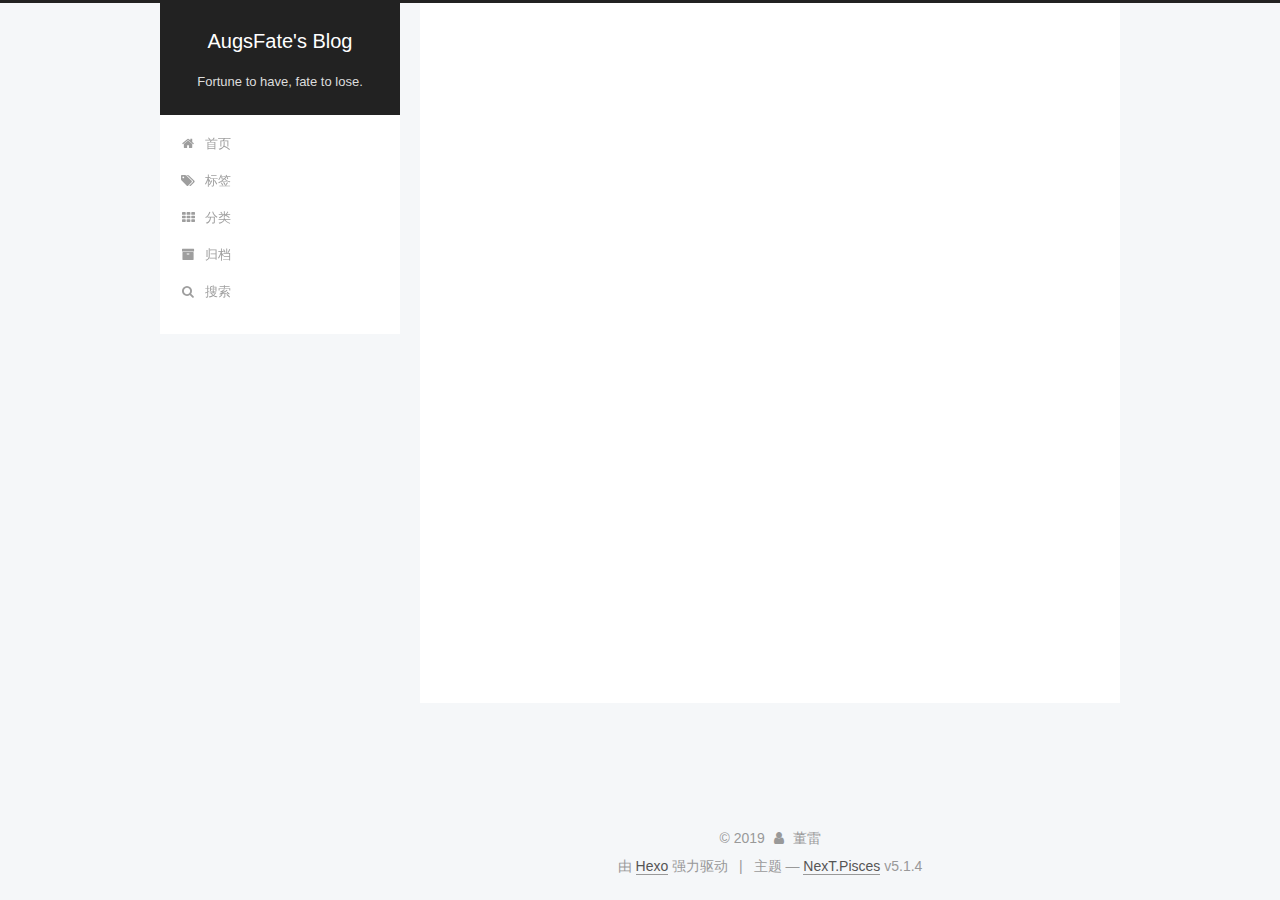
==== commit 04dd8281: "Site updated: 2019-10-30 11:56:45" ====
--- a/index.html
+++ b/index.html
@@ -5,7 +5,7 @@
   
 
 
-<html class="theme-next muse use-motion" lang="zh-Hans">
+<html class="theme-next pisces use-motion" lang="zh-Hans">
 <head>
   <meta charset="UTF-8"/>
 <meta http-equiv="X-UA-Compatible" content="IE=edge" />
@@ -53,16 +53,14 @@
 <link href="/css/main.css?v=5.1.4" rel="stylesheet" type="text/css" />
 
 
-  <link rel="apple-touch-icon" sizes="180x180" href="/images/apple-touch-icon-next.png?v=5.1.4">
-
-
-  <link rel="icon" type="image/png" sizes="32x32" href="/images/favicon-32x32-next.png?v=5.1.4">
-
-
-  <link rel="icon" type="image/png" sizes="16x16" href="/images/favicon-16x16-next.png?v=5.1.4">
-
-
-  <link rel="mask-icon" href="/images/logo.svg?v=5.1.4" color="#222">
+  <link rel="apple-touch-icon" sizes="180x180" href="/avatar.png?v=5.1.4">
+
+
+  <link rel="icon" type="image/png" sizes="32x32" href="/images/avatar.png?v=5.1.4">
+
+
+  <link rel="icon" type="image/png" sizes="16x16" href="/images/avatar.png?v=5.1.4">
+
 
 
 
@@ -94,7 +92,7 @@
   var NexT = window.NexT || {};
   var CONFIG = {
     root: '/',
-    scheme: 'Muse',
+    scheme: 'Pisces',
     version: '5.1.4',
     sidebar: {"position":"left","display":"post","offset":12,"b2t":false,"scrollpercent":false,"onmobile":false},
     fancybox: true,
@@ -219,9 +217,43 @@
       
 
       
+        <li class="menu-item menu-item-search">
+          
+            <a href="javascript:;" class="popup-trigger">
+          
+            
+              <i class="menu-item-icon fa fa-search fa-fw"></i> <br />
+            
+            搜索
+          </a>
+        </li>
+      
     </ul>
   
 
+  
+    <div class="site-search">
+      
+  <div class="popup search-popup local-search-popup">
+  <div class="local-search-header clearfix">
+    <span class="search-icon">
+      <i class="fa fa-search"></i>
+    </span>
+    <span class="popup-btn-close">
+      <i class="fa fa-times-circle"></i>
+    </span>
+    <div class="local-search-input-wrapper">
+      <input autocomplete="off"
+             placeholder="搜索..." spellcheck="false"
+             type="text" id="local-search-input">
+    </div>
+  </div>
+  <div id="local-search-result"></div>
+</div>
+
+
+
+    </div>
   
 </nav>
 
@@ -255,7 +287,7 @@
     <span hidden itemprop="author" itemscope itemtype="http://schema.org/Person">
       <meta itemprop="name" content="董雷">
       <meta itemprop="description" content="">
-      <meta itemprop="image" content="/images/avatar.gif">
+      <meta itemprop="image" content="/images/avatar.png">
     </span>
 
     <span hidden itemprop="publisher" itemscope itemtype="http://schema.org/Organization">
@@ -295,6 +327,17 @@
 
           
             
+              <span class="post-comments-count">
+                <span class="post-meta-divider">|</span>
+                <span class="post-meta-item-icon">
+                  <i class="fa fa-comment-o"></i>
+                </span>
+                <a href="/2019/10/30/hello-world/#comments" itemprop="discussionUrl">
+                  <span class="post-comments-count disqus-comment-count"
+                        data-disqus-identifier="2019/10/30/hello-world/" itemprop="commentCount"></span>
+                </a>
+              </span>
+            
           
 
           
@@ -321,21 +364,15 @@
       
         
           
-            <p>Welcome to <a href="https://hexo.io/" target="_blank" rel="noopener">Hexo</a>! This is your very first post. Check <a href="https://hexo.io/docs/" target="_blank" rel="noopener">documentation</a> for more info. If you get any problems when using Hexo, you can find the answer in <a href="https://hexo.io/docs/troubleshooting.html" target="_blank" rel="noopener">troubleshooting</a> or you can ask me on <a href="https://github.com/hexojs/hexo/issues" target="_blank" rel="noopener">GitHub</a>.</p>
-<h2 id="Quick-Start"><a href="#Quick-Start" class="headerlink" title="Quick Start"></a>Quick Start</h2><h3 id="Create-a-new-post"><a href="#Create-a-new-post" class="headerlink" title="Create a new post"></a>Create a new post</h3><figure class="highlight bash"><table><tr><td class="gutter"><pre><span class="line">1</span><br></pre></td><td class="code"><pre><span class="line">$ hexo new <span class="string">"My New Post"</span></span><br></pre></td></tr></table></figure>
-
-<p>More info: <a href="https://hexo.io/docs/writing.html" target="_blank" rel="noopener">Writing</a></p>
-<h3 id="Run-server"><a href="#Run-server" class="headerlink" title="Run server"></a>Run server</h3><figure class="highlight bash"><table><tr><td class="gutter"><pre><span class="line">1</span><br></pre></td><td class="code"><pre><span class="line">$ hexo server</span><br></pre></td></tr></table></figure>
-
-<p>More info: <a href="https://hexo.io/docs/server.html" target="_blank" rel="noopener">Server</a></p>
-<h3 id="Generate-static-files"><a href="#Generate-static-files" class="headerlink" title="Generate static files"></a>Generate static files</h3><figure class="highlight bash"><table><tr><td class="gutter"><pre><span class="line">1</span><br></pre></td><td class="code"><pre><span class="line">$ hexo generate</span><br></pre></td></tr></table></figure>
-
-<p>More info: <a href="https://hexo.io/docs/generating.html" target="_blank" rel="noopener">Generating</a></p>
-<h3 id="Deploy-to-remote-sites"><a href="#Deploy-to-remote-sites" class="headerlink" title="Deploy to remote sites"></a>Deploy to remote sites</h3><figure class="highlight bash"><table><tr><td class="gutter"><pre><span class="line">1</span><br></pre></td><td class="code"><pre><span class="line">$ hexo deploy</span><br></pre></td></tr></table></figure>
-
-<p>More info: <a href="https://hexo.io/docs/deployment.html" target="_blank" rel="noopener">Deployment</a></p>
-
-          
+          Welcome to Hexo! This is your very first post. Check documentation for more info. If you get any problems when using Hexo, you can find the answer in 
+          ...
+          <!--noindex-->
+          <div class="post-button text-center">
+            <a class="btn" href="/2019/10/30/hello-world/#more" rel="contents">
+              阅读全文 &raquo;
+            </a>
+          </div>
+          <!--/noindex-->
         
       
     </div>
@@ -403,6 +440,10 @@
       <section class="site-overview-wrap sidebar-panel sidebar-panel-active">
         <div class="site-overview">
           <div class="site-author motion-element" itemprop="author" itemscope itemtype="http://schema.org/Person">
+            
+              <img class="site-author-image" itemprop="image"
+                src="/images/avatar.png"
+                alt="董雷" />
             
               <p class="site-author-name" itemprop="name">董雷</p>
               <p class="site-description motion-element" itemprop="description">Where there is life, there is struggle.</p>
@@ -430,6 +471,22 @@
           
 
           
+            <div class="links-of-author motion-element">
+                
+                  <span class="links-of-author-item">
+                    <a href="https://github.com/AugsFate" target="_blank" title="GitHub">
+                      
+                        <i class="fa fa-fw fa-github"></i>GitHub</a>
+                  </span>
+                
+                  <span class="links-of-author-item">
+                    <a href="mailto:121233667@qq.com" target="_blank" title="E-Mail">
+                      
+                        <i class="fa fa-fw fa-envelope"></i>E-Mail</a>
+                  </span>
+                
+            </div>
+          
 
           
           
@@ -474,8 +531,19 @@
 
 
 
-  <div class="theme-info">主题 &mdash; <a class="theme-link" target="_blank" href="https://github.com/iissnan/hexo-theme-next">NexT.Muse</a> v5.1.4</div>
-
+  <div class="theme-info">主题 &mdash; <a class="theme-link" target="_blank" href="https://github.com/iissnan/hexo-theme-next">NexT.Pisces</a> v5.1.4</div>
+
+
+<div>
+<script async src="//busuanzi.ibruce.info/busuanzi/2.3/busuanzi.pure.mini.js"></script>
+<span id="busuanzi_container_site_pv" style='display:none'>
+    本站总访问量 <span id="busuanzi_value_site_pv"></span> 次
+    <span class="post-meta-divider">|</span>
+</span>
+<span id="busuanzi_container_site_uv" style='display:none'>
+    有 <span id="busuanzi_value_site_uv"></span> 人看过我的博客
+</span>
+</div>
 
 
 
@@ -574,6 +642,13 @@
   
   
 
+
+  <script type="text/javascript" src="/js/src/affix.js?v=5.1.4"></script>
+
+  <script type="text/javascript" src="/js/src/schemes/pisces.js?v=5.1.4"></script>
+
+
+
   
 
   
@@ -588,6 +663,14 @@
 
   
 
+    
+      <script id="dsq-count-scr" src="https://.disqus.com/count.js" async></script>
+    
+
+    
+
+  
+
 
 
 
@@ -617,6 +700,323 @@
 
 
   
+
+  <script type="text/javascript">
+    // Popup Window;
+    var isfetched = false;
+    var isXml = true;
+    // Search DB path;
+    var search_path = "search.xml";
+    if (search_path.length === 0) {
+      search_path = "search.xml";
+    } else if (/json$/i.test(search_path)) {
+      isXml = false;
+    }
+    var path = "/" + search_path;
+    // monitor main search box;
+
+    var onPopupClose = function (e) {
+      $('.popup').hide();
+      $('#local-search-input').val('');
+      $('.search-result-list').remove();
+      $('#no-result').remove();
+      $(".local-search-pop-overlay").remove();
+      $('body').css('overflow', '');
+    }
+
+    function proceedsearch() {
+      $("body")
+        .append('<div class="search-popup-overlay local-search-pop-overlay"></div>')
+        .css('overflow', 'hidden');
+      $('.search-popup-overlay').click(onPopupClose);
+      $('.popup').toggle();
+      var $localSearchInput = $('#local-search-input');
+      $localSearchInput.attr("autocapitalize", "none");
+      $localSearchInput.attr("autocorrect", "off");
+      $localSearchInput.focus();
+    }
+
+    // search function;
+    var searchFunc = function(path, search_id, content_id) {
+      'use strict';
+
+      // start loading animation
+      $("body")
+        .append('<div class="search-popup-overlay local-search-pop-overlay">' +
+          '<div id="search-loading-icon">' +
+          '<i class="fa fa-spinner fa-pulse fa-5x fa-fw"></i>' +
+          '</div>' +
+          '</div>')
+        .css('overflow', 'hidden');
+      $("#search-loading-icon").css('margin', '20% auto 0 auto').css('text-align', 'center');
+
+      $.ajax({
+        url: path,
+        dataType: isXml ? "xml" : "json",
+        async: true,
+        success: function(res) {
+          // get the contents from search data
+          isfetched = true;
+          $('.popup').detach().appendTo('.header-inner');
+          var datas = isXml ? $("entry", res).map(function() {
+            return {
+              title: $("title", this).text(),
+              content: $("content",this).text(),
+              url: $("url" , this).text()
+            };
+          }).get() : res;
+          var input = document.getElementById(search_id);
+          var resultContent = document.getElementById(content_id);
+          var inputEventFunction = function() {
+            var searchText = input.value.trim().toLowerCase();
+            var keywords = searchText.split(/[\s\-]+/);
+            if (keywords.length > 1) {
+              keywords.push(searchText);
+            }
+            var resultItems = [];
+            if (searchText.length > 0) {
+              // perform local searching
+              datas.forEach(function(data) {
+                var isMatch = false;
+                var hitCount = 0;
+                var searchTextCount = 0;
+                var title = data.title.trim();
+                var titleInLowerCase = title.toLowerCase();
+                var content = data.content.trim().replace(/<[^>]+>/g,"");
+                var contentInLowerCase = content.toLowerCase();
+                var articleUrl = decodeURIComponent(data.url);
+                var indexOfTitle = [];
+                var indexOfContent = [];
+                // only match articles with not empty titles
+                if(title != '') {
+                  keywords.forEach(function(keyword) {
+                    function getIndexByWord(word, text, caseSensitive) {
+                      var wordLen = word.length;
+                      if (wordLen === 0) {
+                        return [];
+                      }
+                      var startPosition = 0, position = [], index = [];
+                      if (!caseSensitive) {
+                        text = text.toLowerCase();
+                        word = word.toLowerCase();
+                      }
+                      while ((position = text.indexOf(word, startPosition)) > -1) {
+                        index.push({position: position, word: word});
+                        startPosition = position + wordLen;
+                      }
+                      return index;
+                    }
+
+                    indexOfTitle = indexOfTitle.concat(getIndexByWord(keyword, titleInLowerCase, false));
+                    indexOfContent = indexOfContent.concat(getIndexByWord(keyword, contentInLowerCase, false));
+                  });
+                  if (indexOfTitle.length > 0 || indexOfContent.length > 0) {
+                    isMatch = true;
+                    hitCount = indexOfTitle.length + indexOfContent.length;
+                  }
+                }
+
+                // show search results
+
+                if (isMatch) {
+                  // sort index by position of keyword
+
+                  [indexOfTitle, indexOfContent].forEach(function (index) {
+                    index.sort(function (itemLeft, itemRight) {
+                      if (itemRight.position !== itemLeft.position) {
+                        return itemRight.position - itemLeft.position;
+                      } else {
+                        return itemLeft.word.length - itemRight.word.length;
+                      }
+                    });
+                  });
+
+                  // merge hits into slices
+
+                  function mergeIntoSlice(text, start, end, index) {
+                    var item = index[index.length - 1];
+                    var position = item.position;
+                    var word = item.word;
+                    var hits = [];
+                    var searchTextCountInSlice = 0;
+                    while (position + word.length <= end && index.length != 0) {
+                      if (word === searchText) {
+                        searchTextCountInSlice++;
+                      }
+                      hits.push({position: position, length: word.length});
+                      var wordEnd = position + word.length;
+
+                      // move to next position of hit
+
+                      index.pop();
+                      while (index.length != 0) {
+                        item = index[index.length - 1];
+                        position = item.position;
+                        word = item.word;
+                        if (wordEnd > position) {
+                          index.pop();
+                        } else {
+                          break;
+                        }
+                      }
+                    }
+                    searchTextCount += searchTextCountInSlice;
+                    return {
+                      hits: hits,
+                      start: start,
+                      end: end,
+                      searchTextCount: searchTextCountInSlice
+                    };
+                  }
+
+                  var slicesOfTitle = [];
+                  if (indexOfTitle.length != 0) {
+                    slicesOfTitle.push(mergeIntoSlice(title, 0, title.length, indexOfTitle));
+                  }
+
+                  var slicesOfContent = [];
+                  while (indexOfContent.length != 0) {
+                    var item = indexOfContent[indexOfContent.length - 1];
+                    var position = item.position;
+                    var word = item.word;
+                    // cut out 100 characters
+                    var start = position - 20;
+                    var end = position + 80;
+                    if(start < 0){
+                      start = 0;
+                    }
+                    if (end < position + word.length) {
+                      end = position + word.length;
+                    }
+                    if(end > content.length){
+                      end = content.length;
+                    }
+                    slicesOfContent.push(mergeIntoSlice(content, start, end, indexOfContent));
+                  }
+
+                  // sort slices in content by search text's count and hits' count
+
+                  slicesOfContent.sort(function (sliceLeft, sliceRight) {
+                    if (sliceLeft.searchTextCount !== sliceRight.searchTextCount) {
+                      return sliceRight.searchTextCount - sliceLeft.searchTextCount;
+                    } else if (sliceLeft.hits.length !== sliceRight.hits.length) {
+                      return sliceRight.hits.length - sliceLeft.hits.length;
+                    } else {
+                      return sliceLeft.start - sliceRight.start;
+                    }
+                  });
+
+                  // select top N slices in content
+
+                  var upperBound = parseInt('1');
+                  if (upperBound >= 0) {
+                    slicesOfContent = slicesOfContent.slice(0, upperBound);
+                  }
+
+                  // highlight title and content
+
+                  function highlightKeyword(text, slice) {
+                    var result = '';
+                    var prevEnd = slice.start;
+                    slice.hits.forEach(function (hit) {
+                      result += text.substring(prevEnd, hit.position);
+                      var end = hit.position + hit.length;
+                      result += '<b class="search-keyword">' + text.substring(hit.position, end) + '</b>';
+                      prevEnd = end;
+                    });
+                    result += text.substring(prevEnd, slice.end);
+                    return result;
+                  }
+
+                  var resultItem = '';
+
+                  if (slicesOfTitle.length != 0) {
+                    resultItem += "<li><a href='" + articleUrl + "' class='search-result-title'>" + highlightKeyword(title, slicesOfTitle[0]) + "</a>";
+                  } else {
+                    resultItem += "<li><a href='" + articleUrl + "' class='search-result-title'>" + title + "</a>";
+                  }
+
+                  slicesOfContent.forEach(function (slice) {
+                    resultItem += "<a href='" + articleUrl + "'>" +
+                      "<p class=\"search-result\">" + highlightKeyword(content, slice) +
+                      "...</p>" + "</a>";
+                  });
+
+                  resultItem += "</li>";
+                  resultItems.push({
+                    item: resultItem,
+                    searchTextCount: searchTextCount,
+                    hitCount: hitCount,
+                    id: resultItems.length
+                  });
+                }
+              })
+            };
+            if (keywords.length === 1 && keywords[0] === "") {
+              resultContent.innerHTML = '<div id="no-result"><i class="fa fa-search fa-5x" /></div>'
+            } else if (resultItems.length === 0) {
+              resultContent.innerHTML = '<div id="no-result"><i class="fa fa-frown-o fa-5x" /></div>'
+            } else {
+              resultItems.sort(function (resultLeft, resultRight) {
+                if (resultLeft.searchTextCount !== resultRight.searchTextCount) {
+                  return resultRight.searchTextCount - resultLeft.searchTextCount;
+                } else if (resultLeft.hitCount !== resultRight.hitCount) {
+                  return resultRight.hitCount - resultLeft.hitCount;
+                } else {
+                  return resultRight.id - resultLeft.id;
+                }
+              });
+              var searchResultList = '<ul class=\"search-result-list\">';
+              resultItems.forEach(function (result) {
+                searchResultList += result.item;
+              })
+              searchResultList += "</ul>";
+              resultContent.innerHTML = searchResultList;
+            }
+          }
+
+          if ('auto' === 'auto') {
+            input.addEventListener('input', inputEventFunction);
+          } else {
+            $('.search-icon').click(inputEventFunction);
+            input.addEventListener('keypress', function (event) {
+              if (event.keyCode === 13) {
+                inputEventFunction();
+              }
+            });
+          }
+
+          // remove loading animation
+          $(".local-search-pop-overlay").remove();
+          $('body').css('overflow', '');
+
+          proceedsearch();
+        }
+      });
+    }
+
+    // handle and trigger popup window;
+    $('.popup-trigger').click(function(e) {
+      e.stopPropagation();
+      if (isfetched === false) {
+        searchFunc(path, 'local-search-input', 'local-search-result');
+      } else {
+        proceedsearch();
+      };
+    });
+
+    $('.popup-btn-close').click(onPopupClose);
+    $('.popup').click(function(e){
+      e.stopPropagation();
+    });
+    $(document).on('keyup', function (event) {
+      var shouldDismissSearchPopup = event.which === 27 &&
+        $('.search-popup').is(':visible');
+      if (shouldDismissSearchPopup) {
+        onPopupClose();
+      }
+    });
+  </script>
 
 
 
--- a/css/main.css
+++ b/css/main.css
@@ -189,7 +189,7 @@
   font-size: 14px;
   line-height: 2;
   color: #555;
-  background: #fff;
+  background: #f5f7f9;
 }
 @media (max-width: 767px) {
   body {
@@ -653,8 +653,8 @@
 @media (min-width: 992px) {
   .full-image.full-image.full-image.full-image {
     max-width: none;
-    width: 110%;
-    margin: 25px -5%;
+    width: 118%;
+    margin: 0 -9%;
   }
 }
 .blockquote-center,
@@ -940,11 +940,11 @@
   display: inline-block;
   padding: 0 20px;
   font-size: 14px;
-  color: #fff;
-  background: #222;
-  border: 2px solid #222;
+  color: #555;
+  background: #fff;
+  border: 2px solid #555;
   text-decoration: none;
-  border-radius: 0;
+  border-radius: 2px;
   transition-property: background-color;
   transition-duration: 0.2s;
   transition-timing-function: ease-in-out;
@@ -953,8 +953,8 @@
 }
 .btn:hover {
   border-color: #222;
-  color: #222;
-  background: #fff;
+  color: #fff;
+  background: #222;
 }
 .btn +.btn {
   margin: 0 0 8px 8px;
@@ -1066,7 +1066,7 @@
   width: 24px;
   background: #222;
   font-size: 12px;
-  opacity: 1;
+  opacity: 0.6;
   color: #fff;
   cursor: pointer;
   text-align: center;
@@ -1087,7 +1087,7 @@
   }
 }
 .back-to-top.back-to-top-on {
-  bottom: 19px;
+  bottom: 30px;
 }
 .header {
   background: transparent;
@@ -1136,7 +1136,7 @@
 .site-subtitle {
   margin-top: 10px;
   font-size: 13px;
-  color: #999;
+  color: #ddd;
 }
 .use-motion .brand {
   opacity: 0;
@@ -1209,7 +1209,8 @@
   transition-timing-function: ease-in-out;
   transition-delay: 0s;
 }
-.menu .menu-item a:hover {
+.menu .menu-item a:hover,
+.menu-item-active a {
   border-bottom-color: #222;
 }
 .menu .menu-item .fa {
@@ -1641,6 +1642,126 @@
 .fancybox-close:hover {
   border: none;
 }
+#rewardButton {
+  cursor: pointer;
+  border: 0;
+  outline: 0;
+  border-radius: 5px;
+  padding: 0;
+  margin: 0;
+  letter-spacing: normal;
+  text-transform: none;
+  text-indent: 0px;
+  text-shadow: none;
+}
+#rewardButton span {
+  display: inline-block;
+  width: 80px;
+  height: 35px;
+  border-radius: 5px;
+  color: #fff;
+  font-weight: 400;
+  font-style: normal;
+  font-variant: normal;
+  font-stretch: normal;
+  font-size: 18px;
+  font-family: "Microsoft Yahei";
+  background: #f44336;
+}
+#rewardButton span:hover {
+  background: #f7877f;
+}
+#QR {
+  padding-top: 20px;
+}
+#QR a {
+  border: 0;
+}
+#QR img {
+  width: 180px;
+  max-width: 100%;
+  display: inline-block;
+  margin: 0.8em 2em 0 2em;
+}
+#wechat:hover p {
+  animation: roll 0.1s infinite linear;
+  -webkit-animation: roll 0.1s infinite linear;
+  -moz-animation: roll 0.1s infinite linear;
+}
+#alipay:hover p {
+  animation: roll 0.1s infinite linear;
+  -webkit-animation: roll 0.1s infinite linear;
+  -moz-animation: roll 0.1s infinite linear;
+}
+#bitcoin:hover p {
+  animation: roll 0.1s infinite linear;
+  -webkit-animation: roll 0.1s infinite linear;
+  -moz-animation: roll 0.1s infinite linear;
+}
+@-moz-keyframes roll {
+  from {
+    -webkit-transform: rotateZ(30deg);
+    -moz-transform: rotateZ(30deg);
+    -ms-transform: rotateZ(30deg);
+    -o-transform: rotateZ(30deg);
+    transform: rotateZ(30deg);
+  }
+  to {
+    -webkit-transform: rotateZ(-30deg);
+    -moz-transform: rotateZ(-30deg);
+    -ms-transform: rotateZ(-30deg);
+    -o-transform: rotateZ(-30deg);
+    transform: rotateZ(-30deg);
+  }
+}
+@-webkit-keyframes roll {
+  from {
+    -webkit-transform: rotateZ(30deg);
+    -moz-transform: rotateZ(30deg);
+    -ms-transform: rotateZ(30deg);
+    -o-transform: rotateZ(30deg);
+    transform: rotateZ(30deg);
+  }
+  to {
+    -webkit-transform: rotateZ(-30deg);
+    -moz-transform: rotateZ(-30deg);
+    -ms-transform: rotateZ(-30deg);
+    -o-transform: rotateZ(-30deg);
+    transform: rotateZ(-30deg);
+  }
+}
+@-o-keyframes roll {
+  from {
+    -webkit-transform: rotateZ(30deg);
+    -moz-transform: rotateZ(30deg);
+    -ms-transform: rotateZ(30deg);
+    -o-transform: rotateZ(30deg);
+    transform: rotateZ(30deg);
+  }
+  to {
+    -webkit-transform: rotateZ(-30deg);
+    -moz-transform: rotateZ(-30deg);
+    -ms-transform: rotateZ(-30deg);
+    -o-transform: rotateZ(-30deg);
+    transform: rotateZ(-30deg);
+  }
+}
+@keyframes roll {
+  from {
+    -webkit-transform: rotateZ(30deg);
+    -moz-transform: rotateZ(30deg);
+    -ms-transform: rotateZ(30deg);
+    -o-transform: rotateZ(30deg);
+    transform: rotateZ(30deg);
+  }
+  to {
+    -webkit-transform: rotateZ(-30deg);
+    -moz-transform: rotateZ(-30deg);
+    -ms-transform: rotateZ(-30deg);
+    -o-transform: rotateZ(-30deg);
+    transform: rotateZ(-30deg);
+  }
+}
 .rtl.post-body p,
 .rtl.post-body a,
 .rtl.post-body h1,
@@ -1738,20 +1859,20 @@
   display: block;
   margin: 0 auto;
   padding: 2px;
-  max-width: 96px;
+  max-width: 120px;
   height: auto;
-  border: 2px solid #333;
+  border: 1px solid #eee;
 }
 .site-author-name {
-  margin: 5px 0 0;
+  margin: 0;
   text-align: center;
-  color: #f5f5f5;
-  font-weight: normal;
+  color: #222;
+  font-weight: 600;
 }
 .site-description {
-  margin-top: 5px;
+  margin-top: 0;
   text-align: center;
-  font-size: 14px;
+  font-size: 13px;
   color: #999;
 }
 .site-state {
@@ -1763,7 +1884,7 @@
 .site-state-item {
   display: inline-block;
   padding: 0 15px;
-  border-left: 1px solid #333;
+  border-left: 1px solid #eee;
 }
 .site-state-item:first-child {
   border-left: none;
@@ -1776,11 +1897,11 @@
   text-align: center;
   color: inherit;
   font-weight: 600;
-  font-size: 18px;
+  font-size: 16px;
 }
 .site-state-item-name {
   font-size: 13px;
-  color: inherit;
+  color: #999;
 }
 .feed-link {
   margin-top: 20px;
@@ -1822,7 +1943,7 @@
   width: 4px;
   height: 4px;
   border-radius: 50%;
-  background: #ff2b6c;
+  background: #966986;
 }
 .links-of-blogroll {
   font-size: 13px;
@@ -1860,7 +1981,7 @@
   color: #555;
 }
 .sidebar-nav li:hover {
-  color: #f5f5f5;
+  color: #fc6423;
 }
 .page-post-detail .sidebar-nav-toc {
   padding: 0 5px;
@@ -1869,11 +1990,11 @@
   margin-left: 10px;
 }
 .sidebar-nav .sidebar-nav-active {
-  color: #87daff;
-  border-bottom-color: #87daff;
+  color: #fc6423;
+  border-bottom-color: #fc6423;
 }
 .sidebar-nav .sidebar-nav-active:hover {
-  color: #87daff;
+  color: #fc6423;
 }
 .sidebar-panel {
   display: none;
@@ -1906,12 +2027,12 @@
   transition-timing-function: ease-in-out;
   transition-delay: 0s;
   transition-property: all;
-  color: #999;
-  border-bottom-color: #555;
+  color: #666;
+  border-bottom-color: #ccc;
 }
 .post-toc ol a:hover {
-  color: #ccc;
-  border-bottom-color: #ccc;
+  color: #000;
+  border-bottom-color: #000;
 }
 .post-toc .nav-item {
   overflow: hidden;
@@ -1933,14 +2054,14 @@
   display: block;
 }
 .post-toc .nav .active > a {
-  color: #87daff;
-  border-bottom-color: #87daff;
+  color: #fc6423;
+  border-bottom-color: #fc6423;
 }
 .post-toc .nav .active-current > a {
-  color: #87daff;
+  color: #fc6423;
 }
 .post-toc .nav .active-current > a:hover {
-  color: #87daff;
+  color: #fc6423;
 }
 .footer {
   font-size: 14px;
@@ -2345,6 +2466,16 @@
   transform: translate(-50%, -50%);
   color: #ccc;
 }
+@media (min-width: 768px) and (max-width: 991px) {
+  .busuanzi-count {
+    width: auto;
+  }
+}
+@media (max-width: 767px) {
+  .busuanzi-count {
+    width: auto;
+  }
+}
 .site-uv,
 .site-pv,
 .page-pv {
@@ -2580,83 +2711,403 @@
   }
 }
 .page-post-detail .sidebar-toggle-line {
-  background: #87daff;
+  background: #fc6423;
 }
 .page-post-detail .comments {
   overflow: hidden;
 }
-@media (max-width: 767px) {
-  .header-inner,
-  .container .main-inner,
+.header {
+  position: relative;
+  margin: 0 auto;
+  width: 960px;
+}
+@media (min-width: 768px) and (max-width: 991px) {
+  .header {
+    width: auto;
+  }
+}
+@media (max-width: 767px) {
+  .header {
+    width: auto;
+  }
+}
+.header-inner {
+  position: absolute;
+  top: 0;
+  overflow: hidden;
+  padding: 0;
+  width: 240px;
+  background: #fff;
+  box-shadow: initial;
+  border-radius: initial;
+}
+@media (min-width: 1600px) {
+  .container .header-inner {
+    width: 240px;
+  }
+}
+@media (min-width: 768px) and (max-width: 991px) {
+  .header-inner {
+    position: relative;
+    width: auto;
+    border-radius: initial;
+  }
+}
+@media (max-width: 767px) {
+  .header-inner {
+    position: relative;
+    width: auto;
+    border-radius: initial;
+  }
+}
+.main:before,
+.main:after {
+  content: " ";
+  display: table;
+}
+.main:after {
+  clear: both;
+}
+@media (min-width: 768px) and (max-width: 991px) {
+  .main {
+    padding-bottom: 100px;
+  }
+}
+@media (max-width: 767px) {
+  .main {
+    padding-bottom: 100px;
+  }
+}
+.container .main-inner {
+  width: 960px;
+}
+@media (min-width: 768px) and (max-width: 991px) {
+  .container .main-inner {
+    width: auto;
+  }
+}
+@media (max-width: 767px) {
+  .container .main-inner {
+    width: auto;
+  }
+}
+.content-wrap {
+  float: right;
+  box-sizing: border-box;
+  padding: 40px;
+  width: 700px;
+  background: #fff;
+  min-height: 700px;
+  box-shadow: initial;
+  border-radius: initial;
+}
+@media (min-width: 768px) and (max-width: 991px) {
+  .content-wrap {
+    width: 100%;
+    padding: 20px;
+    border-radius: initial;
+  }
+}
+@media (max-width: 767px) {
+  .content-wrap {
+    width: 100%;
+    padding: 20px;
+    min-height: auto;
+    border-radius: initial;
+  }
+}
+.sidebar {
+  position: static;
+  float: left;
+  margin-top: 300px;
+  width: 240px;
+  background: #f5f7f9;
+  box-shadow: none;
+}
+@media (min-width: 768px) and (max-width: 991px) {
+  .sidebar {
+    display: none;
+  }
+}
+@media (max-width: 767px) {
+  .sidebar {
+    display: none;
+  }
+}
+.sidebar-toggle {
+  display: none;
+}
+.footer-inner {
+  width: 960px;
+  padding-left: 260px;
+}
+@media (min-width: 768px) and (max-width: 991px) {
   .footer-inner {
     width: auto;
-  }
-}
-embed {
-  display: block;
-  margin: 0px auto 25px auto;
-}
-.custom-logo .site-meta-headline {
-  text-align: center;
-}
-.custom-logo .brand {
+    padding-left: 0 !important;
+    padding-right: 0 !important;
+  }
+}
+@media (max-width: 767px) {
+  .footer-inner {
+    width: auto;
+    padding-left: 0 !important;
+    padding-right: 0 !important;
+  }
+}
+.sidebar-position-right .header-inner {
+  right: 0;
+}
+.sidebar-position-right .content-wrap {
+  float: left;
+}
+.sidebar-position-right .sidebar {
+  float: right;
+}
+.sidebar-position-right .footer-inner {
+  padding-left: 0;
+  padding-right: 260px;
+}
+.site-brand-wrapper {
+  position: relative;
+}
+.site-meta {
+  padding: 20px 0;
+  color: #fff;
+  background: #222;
+}
+@media (min-width: 768px) and (max-width: 991px) {
+  .site-meta {
+    box-shadow: 0 0 16px rgba(0,0,0,0.5);
+  }
+}
+@media (max-width: 767px) {
+  .site-meta {
+    box-shadow: 0 0 16px rgba(0,0,0,0.5);
+  }
+}
+.brand {
+  padding: 0;
   background: none;
 }
-.custom-logo .site-title {
-  margin: 10px auto 0;
-  font-size: 24px;
-  color: #222;
-}
-.custom-logo .site-title a {
-  border: none;
-}
-.custom-logo-image {
-  margin: 0 auto;
-  padding: 5px;
-  max-width: 150px;
-  background: #fff;
-}
-@media (max-width: 767px) {
-  .site-nav {
-    position: absolute;
-    left: 0;
-    top: 52px;
-    margin: 0;
-    width: 100%;
-    padding: 0;
-    background: #fff;
-    border-bottom: 1px solid #ddd;
-    z-index: 1030;
-  }
-}
-@media (max-width: 767px) {
-  .menu {
-    text-align: left;
-  }
-}
-@media (max-width: 767px) {
-  .menu .menu-item {
-    display: block;
-    margin: 0 10px;
-    vertical-align: top;
-  }
-}
-@media (max-width: 767px) {
-  .menu .menu-item br {
-    display: none;
-  }
-}
-@media (max-width: 767px) {
-  .menu .menu-item a {
-    padding: 5px 10px;
-  }
-}
-.menu .menu-item .fa {
-  margin-right: 0;
+.brand:hover {
+  color: #fff;
+}
+.site-subtitle {
+  margin: 10px 10px 0;
+  font-weight: initial;
 }
 .site-search form {
   display: none;
 }
+.site-nav {
+  border-top: none;
+}
+@media (min-width: 768px) and (max-width: 991px) {
+  .site-nav {
+    display: none !important;
+  }
+}
+@media (min-width: 768px) and (max-width: 991px) {
+  .site-nav-on {
+    display: block !important;
+  }
+}
+.menu .menu-item {
+  display: block;
+  margin: 0;
+}
+.menu .menu-item a {
+  position: relative;
+  box-sizing: border-box;
+  padding: 5px 20px;
+  text-align: left;
+  line-height: inherit;
+  transition-property: background-color;
+  transition-duration: 0.2s;
+  transition-timing-function: ease-in-out;
+  transition-delay: 0s;
+}
+.menu .menu-item a:hover,
+.menu-item-active a {
+  background: #f9f9f9;
+  border-bottom-color: #fff;
+}
+.menu .menu-item br {
+  display: none;
+}
+.menu-item-active a:after {
+  content: " ";
+  position: absolute;
+  top: 50%;
+  margin-top: -3px;
+  right: 15px;
+  width: 6px;
+  height: 6px;
+  border-radius: 50%;
+  background-color: #bbb;
+}
+.btn-bar {
+  background-color: #fff;
+}
+.site-nav-toggle {
+  left: 20px;
+  top: 50%;
+  -webkit-transform: translateY(-50%);
+  -webkit-transform: translateY(-50%);
+  -moz-transform: translateY(-50%);
+  -ms-transform: translateY(-50%);
+  -o-transform: translateY(-50%);
+  transform: translateY(-50%);
+}
+@media (min-width: 768px) and (max-width: 991px) {
+  .site-nav-toggle {
+    display: block;
+  }
+}
+.use-motion .sidebar .motion-element {
+  opacity: 1;
+}
+.sidebar {
+  margin-left: -100%;
+  right: auto;
+  bottom: auto;
+  -webkit-transform: none;
+}
+.sidebar-inner {
+  box-sizing: border-box;
+  width: 240px;
+  color: #555;
+  background: #fff;
+  box-shadow: initial;
+  border-radius: initial;
+  opacity: 0;
+}
+.sidebar-inner.affix {
+  position: fixed;
+  top: 12px;
+}
+.sidebar-inner.affix-bottom {
+  position: absolute;
+}
+.site-overview {
+  text-align: left;
+}
+.site-author:before,
+.site-author:after {
+  content: " ";
+  display: table;
+}
+.site-author:after {
+  clear: both;
+}
+.sidebar a {
+  color: #555;
+}
+.sidebar a:hover {
+  color: #222;
+}
+.site-state-item {
+  padding: 0 10px;
+}
+.links-of-author-item a:before {
+  display: none;
+}
+.links-of-author-item a {
+  border-bottom: none;
+  text-decoration: underline;
+}
+.feed-link {
+  border-top: 1px dotted #ccc;
+  border-bottom: 1px dotted #ccc;
+  text-align: center;
+}
+.feed-link a {
+  display: block;
+  color: #fc6423;
+  border: none;
+}
+.feed-link a:hover {
+  background: none;
+  color: #e34603;
+}
+.feed-link a:hover i {
+  color: #e34603;
+}
+.links-of-author {
+  display: flex;
+  flex-wrap: wrap;
+  justify-content: center;
+}
+.links-of-author-item {
+  margin: 5px 0 0;
+  width: 50%;
+}
+.links-of-author-item a {
+  max-width: 216px;
+  box-sizing: border-box;
+  display: inline-block;
+  margin-right: 0;
+  margin-bottom: 0;
+  padding: 0 5px;
+  overflow: hidden;
+  white-space: nowrap;
+  text-overflow: ellipsis;
+}
+.links-of-author-item a {
+  display: block;
+  text-decoration: none;
+}
+.links-of-author-item a:hover {
+  border-radius: 4px;
+  background: #eee;
+}
+.links-of-author-item .fa {
+  margin-right: 2px;
+  font-size: 16px;
+}
+.links-of-author-item .fa-globe {
+  font-size: 15px;
+}
+.links-of-blogroll {
+  text-align: center;
+  margin-top: 20px;
+  padding: 3px 0 0;
+  border-top: 1px dotted #ccc;
+}
+.links-of-blogroll-title {
+  margin-top: 0;
+}
+.links-of-blogroll-item {
+  padding: 0;
+}
+.links-of-blogroll-inline:before,
+.links-of-blogroll-inline:after {
+  content: " ";
+  display: table;
+}
+.links-of-blogroll-inline:after {
+  clear: both;
+}
 .links-of-blogroll-inline .links-of-blogroll-item {
-  display: inline-block;
-}
+  margin: 5px 0 0;
+  width: 50%;
+  display: inline-block;
+  width: unset;
+}
+.links-of-blogroll-inline .links-of-blogroll-item a {
+  max-width: 216px;
+  box-sizing: border-box;
+  display: inline-block;
+  margin-right: 0;
+  margin-bottom: 0;
+  padding: 0 5px;
+  overflow: hidden;
+  white-space: nowrap;
+  text-overflow: ellipsis;
+}
+@media (max-width: 767px) {
+  .post-body {
+    text-align: justify;
+  }
+}
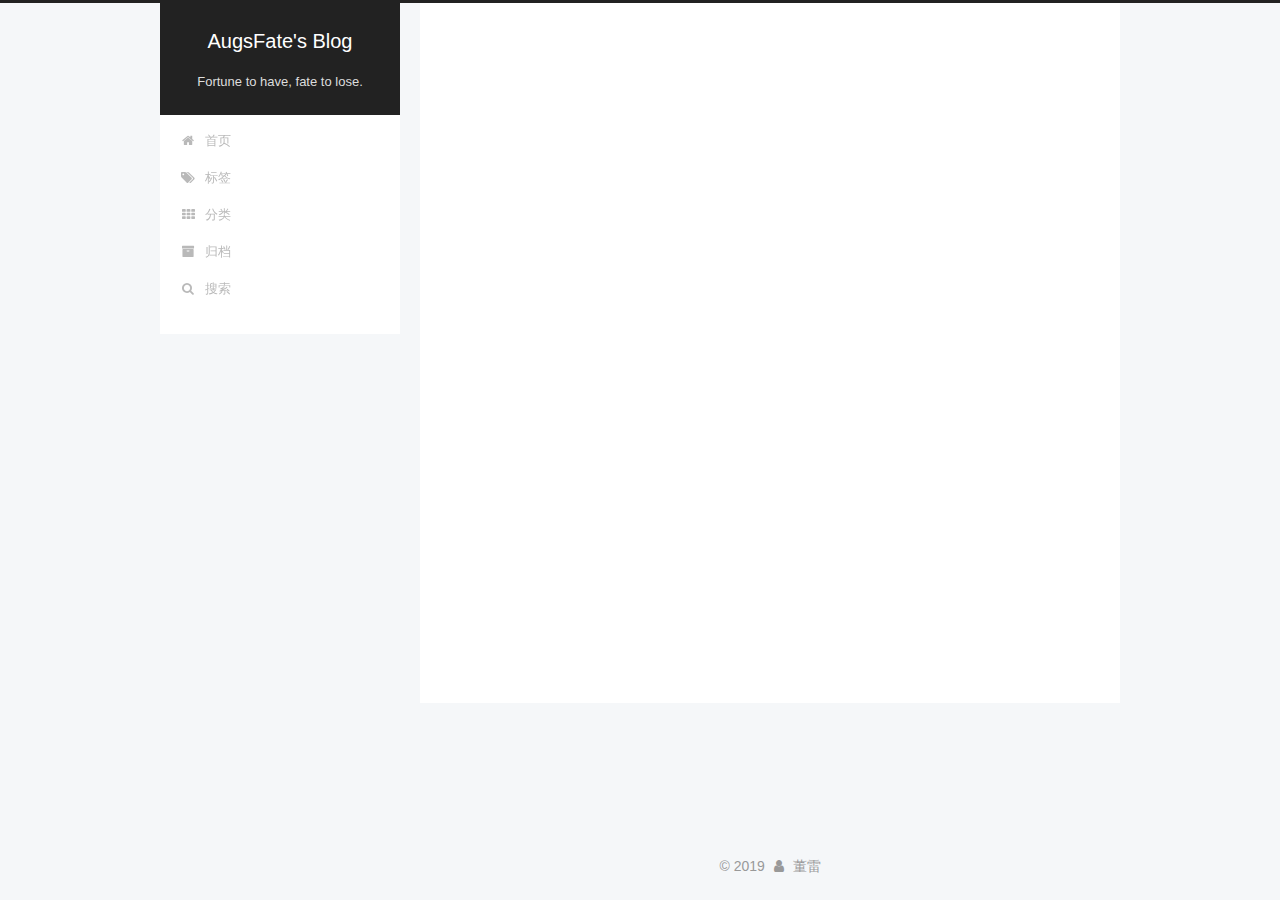
==== commit 7abbdba4: "Site updated: 2019-10-30 12:00:22" ====
--- a/index.html
+++ b/index.html
@@ -521,18 +521,6 @@
 
   
 </div>
-
-
-  <div class="powered-by">由 <a class="theme-link" target="_blank" href="https://hexo.io">Hexo</a> 强力驱动</div>
-
-
-
-  <span class="post-meta-divider">|</span>
-
-
-
-  <div class="theme-info">主题 &mdash; <a class="theme-link" target="_blank" href="https://github.com/iissnan/hexo-theme-next">NexT.Pisces</a> v5.1.4</div>
-
 
 <div>
 <script async src="//busuanzi.ibruce.info/busuanzi/2.3/busuanzi.pure.mini.js"></script>
--- a/css/main.css
+++ b/css/main.css
@@ -1943,7 +1943,7 @@
   width: 4px;
   height: 4px;
   border-radius: 50%;
-  background: #966986;
+  background: #e5a3ff;
 }
 .links-of-blogroll {
   font-size: 13px;
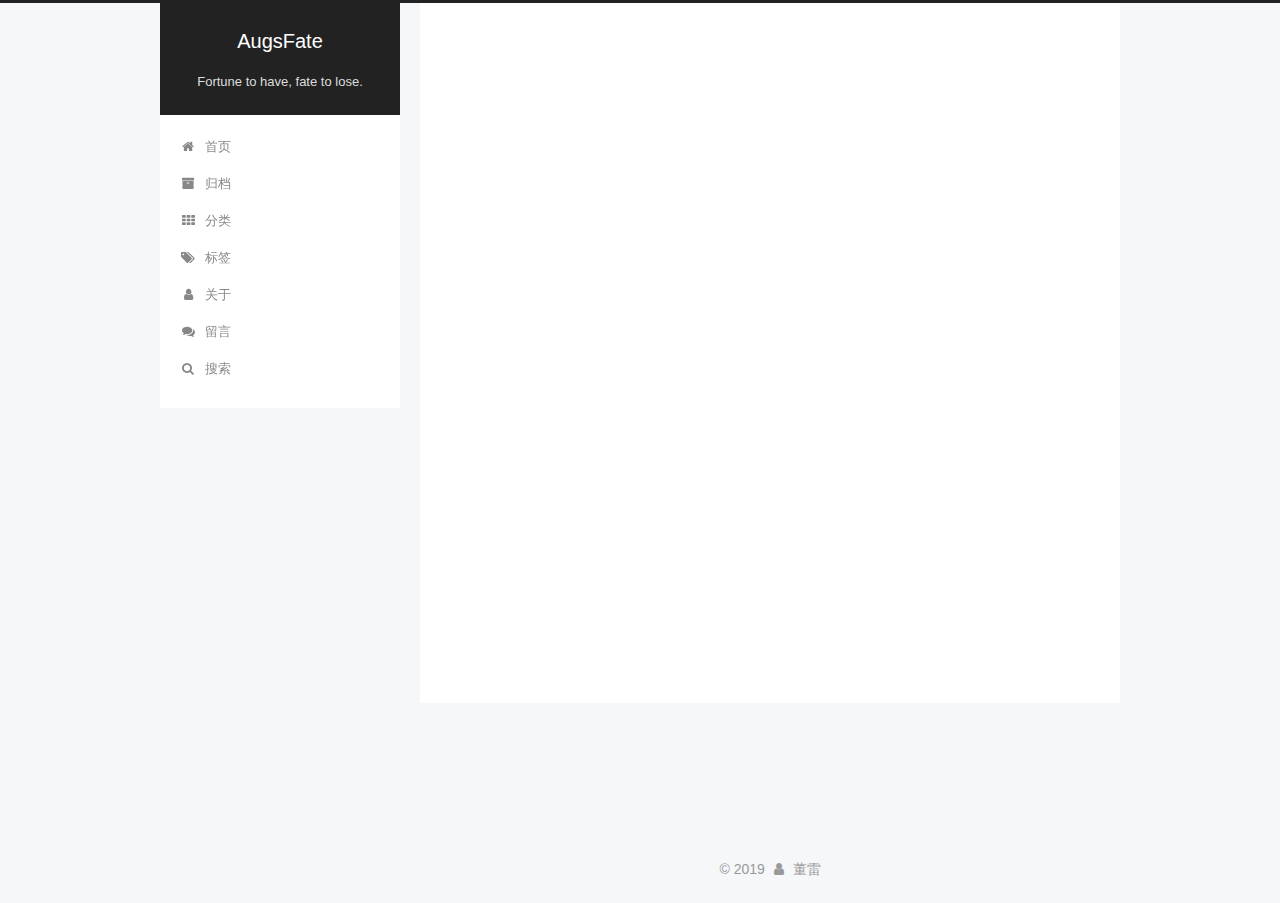
==== commit f4f05949: "Site updated: 2019-10-30 15:15:26" ====
--- a/index.html
+++ b/index.html
@@ -77,12 +77,12 @@
 
 
 
-<meta name="description" content="Where there is life, there is struggle.">
+<meta name="description" content="生命不息, 奋斗不止.">
 <meta property="og:type" content="website">
-<meta property="og:title" content="AugsFate&#39;s Blog">
+<meta property="og:title" content="AugsFate">
 <meta property="og:url" content="http:&#x2F;&#x2F;yoursite.com&#x2F;index.html">
-<meta property="og:site_name" content="AugsFate&#39;s Blog">
-<meta property="og:description" content="Where there is life, there is struggle.">
+<meta property="og:site_name" content="AugsFate">
+<meta property="og:description" content="生命不息, 奋斗不止.">
 <meta property="og:locale" content="zh-Hans">
 <meta name="twitter:card" content="summary">
 
@@ -94,7 +94,7 @@
     root: '/',
     scheme: 'Pisces',
     version: '5.1.4',
-    sidebar: {"position":"left","display":"post","offset":12,"b2t":false,"scrollpercent":false,"onmobile":false},
+    sidebar: {"position":"left","display":"always","offset":12,"b2t":false,"scrollpercent":true,"onmobile":false},
     fancybox: true,
     tabs: true,
     motion: {"enable":true,"async":false,"transition":{"post_block":"fadeIn","post_header":"slideDownIn","post_body":"slideDownIn","coll_header":"slideLeftIn","sidebar":"slideUpIn"}},
@@ -120,7 +120,7 @@
 
 
 
-  <title>AugsFate's Blog</title>
+  <title>AugsFate</title>
   
 
 
@@ -151,7 +151,7 @@
     <div class="custom-logo-site-title">
       <a href="/"  class="brand" rel="start">
         <span class="logo-line-before"><i></i></span>
-        <span class="site-title">AugsFate's Blog</span>
+        <span class="site-title">AugsFate</span>
         <span class="logo-line-after"><i></i></span>
       </a>
     </div>
@@ -186,6 +186,26 @@
         </li>
       
         
+        <li class="menu-item menu-item-archives">
+          <a href="/archives/%20" rel="section">
+            
+              <i class="menu-item-icon fa fa-fw fa-archive"></i> <br />
+            
+            归档
+          </a>
+        </li>
+      
+        
+        <li class="menu-item menu-item-categories">
+          <a href="/categories/%20" rel="section">
+            
+              <i class="menu-item-icon fa fa-fw fa-th"></i> <br />
+            
+            分类
+          </a>
+        </li>
+      
+        
         <li class="menu-item menu-item-tags">
           <a href="/tags/%20" rel="section">
             
@@ -196,22 +216,22 @@
         </li>
       
         
-        <li class="menu-item menu-item-categories">
-          <a href="/categories/%20" rel="section">
-            
-              <i class="menu-item-icon fa fa-fw fa-th"></i> <br />
-            
-            分类
+        <li class="menu-item menu-item-about">
+          <a href="/about/%20" rel="section">
+            
+              <i class="menu-item-icon fa fa-fw fa-user"></i> <br />
+            
+            关于
           </a>
         </li>
       
         
-        <li class="menu-item menu-item-archives">
-          <a href="/archives/%20" rel="section">
-            
-              <i class="menu-item-icon fa fa-fw fa-archive"></i> <br />
-            
-            归档
+        <li class="menu-item menu-item-guestbook">
+          <a href="/guestbook/%20%20" rel="section">
+            
+              <i class="menu-item-icon fa fa-fw fa-comments"></i> <br />
+            
+            留言
           </a>
         </li>
       
@@ -234,22 +254,26 @@
   
     <div class="site-search">
       
-  <div class="popup search-popup local-search-popup">
-  <div class="local-search-header clearfix">
-    <span class="search-icon">
-      <i class="fa fa-search"></i>
-    </span>
+  
+  <div class="algolia-popup popup search-popup">
+    <div class="algolia-search">
+      <div class="algolia-search-input-icon">
+        <i class="fa fa-search"></i>
+      </div>
+      <div class="algolia-search-input" id="algolia-search-input"></div>
+    </div>
+
+    <div class="algolia-results">
+      <div id="algolia-stats"></div>
+      <div id="algolia-hits"></div>
+      <div id="algolia-pagination" class="algolia-pagination"></div>
+    </div>
+
     <span class="popup-btn-close">
       <i class="fa fa-times-circle"></i>
     </span>
-    <div class="local-search-input-wrapper">
-      <input autocomplete="off"
-             placeholder="搜索..." spellcheck="false"
-             type="text" id="local-search-input">
-    </div>
   </div>
-  <div id="local-search-result"></div>
-</div>
+
 
 
 
@@ -271,138 +295,6 @@
     
       
 
-  
-
-  
-  
-  
-
-  <article class="post post-type-normal" itemscope itemtype="http://schema.org/Article">
-  
-  
-  
-  <div class="post-block">
-    <link itemprop="mainEntityOfPage" href="http://yoursite.com/2019/10/30/hello-world/">
-
-    <span hidden itemprop="author" itemscope itemtype="http://schema.org/Person">
-      <meta itemprop="name" content="董雷">
-      <meta itemprop="description" content="">
-      <meta itemprop="image" content="/images/avatar.png">
-    </span>
-
-    <span hidden itemprop="publisher" itemscope itemtype="http://schema.org/Organization">
-      <meta itemprop="name" content="AugsFate's Blog">
-    </span>
-
-    
-      <header class="post-header">
-
-        
-        
-          <h1 class="post-title" itemprop="name headline">
-                
-                <a class="post-title-link" href="/2019/10/30/hello-world/" itemprop="url">Hello World</a></h1>
-        
-
-        <div class="post-meta">
-          <span class="post-time">
-            
-              <span class="post-meta-item-icon">
-                <i class="fa fa-calendar-o"></i>
-              </span>
-              
-                <span class="post-meta-item-text">发表于</span>
-              
-              <time title="创建于" itemprop="dateCreated datePublished" datetime="2019-10-30T09:47:30+08:00">
-                2019-10-30
-              </time>
-            
-
-            
-
-            
-          </span>
-
-          
-
-          
-            
-              <span class="post-comments-count">
-                <span class="post-meta-divider">|</span>
-                <span class="post-meta-item-icon">
-                  <i class="fa fa-comment-o"></i>
-                </span>
-                <a href="/2019/10/30/hello-world/#comments" itemprop="discussionUrl">
-                  <span class="post-comments-count disqus-comment-count"
-                        data-disqus-identifier="2019/10/30/hello-world/" itemprop="commentCount"></span>
-                </a>
-              </span>
-            
-          
-
-          
-          
-
-          
-
-          
-
-          
-
-        </div>
-      </header>
-    
-
-    
-    
-    
-    <div class="post-body" itemprop="articleBody">
-
-      
-      
-
-      
-        
-          
-          Welcome to Hexo! This is your very first post. Check documentation for more info. If you get any problems when using Hexo, you can find the answer in 
-          ...
-          <!--noindex-->
-          <div class="post-button text-center">
-            <a class="btn" href="/2019/10/30/hello-world/#more" rel="contents">
-              阅读全文 &raquo;
-            </a>
-          </div>
-          <!--/noindex-->
-        
-      
-    </div>
-    
-    
-    
-
-    
-
-    
-
-    
-
-    <footer class="post-footer">
-      
-
-      
-
-      
-
-      
-      
-        <div class="post-eof"></div>
-      
-    </footer>
-  </div>
-  
-  
-  
-  </article>
 
 
     
@@ -446,7 +338,7 @@
                 alt="董雷" />
             
               <p class="site-author-name" itemprop="name">董雷</p>
-              <p class="site-description motion-element" itemprop="description">Where there is life, there is struggle.</p>
+              <p class="site-description motion-element" itemprop="description">生命不息, 奋斗不止.</p>
           </div>
 
           <nav class="site-state motion-element">
@@ -550,6 +442,8 @@
     
       <div class="back-to-top">
         <i class="fa fa-arrow-up"></i>
+        
+          <span id="scrollpercent"><span>0</span>%</span>
         
       </div>
     
@@ -1009,6 +903,19 @@
 
 
 
+  
+  
+  
+  <link rel="stylesheet" href="/lib/algolia-instant-search/instantsearch.min.css">
+
+  
+  
+  <script src="/lib/algolia-instant-search/instantsearch.min.js"></script>
+  
+
+  <script src="/js/src/algolia-search.js?v=5.1.4"></script>
+
+
 
   
 
--- a/css/main.css
+++ b/css/main.css
@@ -1023,7 +1023,8 @@
 .pagination .next {
   margin-right: 0;
 }
-.pagination .page-number.current {
+.pagination .page-number.current,
+.algolia-pagination .current .page-number {
   color: #fff;
   background: #ccc;
   border-top-color: #ccc;
@@ -1063,7 +1064,7 @@
   right: 30px;
   z-index: 1050;
   padding: 0 6px;
-  width: 24px;
+  width: initial;
   background: #222;
   font-size: 12px;
   opacity: 0.6;
@@ -1943,7 +1944,7 @@
   width: 4px;
   height: 4px;
   border-radius: 50%;
-  background: #e5a3ff;
+  background: #28ffc2;
 }
 .links-of-blogroll {
   font-size: 13px;
@@ -2493,6 +2494,140 @@
   content: "|";
   padding-left: 10px;
 }
+.algolia-pop-overlay {
+  position: fixed;
+  width: 100%;
+  height: 100%;
+  top: 0;
+  left: 0;
+  z-index: 2080;
+  background-color: rgba(0,0,0,0.3);
+}
+.algolia-popup {
+  overflow: hidden;
+  padding: 0;
+  display: none;
+  position: fixed;
+  top: 10%;
+  left: 50%;
+  width: 700px;
+  height: 80%;
+  margin-left: -350px;
+  background: #fff;
+  color: #333;
+  z-index: 9999;
+  border-radius: 5px;
+}
+@media (max-width: 767px) {
+  .algolia-popup {
+    padding: 0;
+    top: 0;
+    left: 0;
+    margin: 0;
+    width: 100%;
+    height: 100%;
+    border-radius: 0;
+  }
+}
+.algolia-popup .popup-btn-close {
+  position: absolute;
+  right: 14px;
+  color: #4ebd79;
+  font-size: 14px;
+  font-weight: bold;
+  text-transform: uppercase;
+  cursor: pointer;
+  padding-left: 15px;
+  border-left: 1px solid #eee;
+  top: 10px;
+}
+.algolia-popup .popup-btn-close .fa {
+  color: #999;
+  font-size: 18px;
+}
+.algolia-popup .popup-btn-close:hover .fa {
+  color: #222;
+}
+.algolia-search {
+  padding: 10px 15px 5px;
+  max-height: 50px;
+  border-bottom: 1px solid #ccc;
+  background: #f5f5f5;
+  border-top-left-radius: 5px;
+  border-top-right-radius: 5px;
+}
+.algolia-search-input-icon {
+  display: inline-block;
+  width: 20px;
+}
+.algolia-search-input-icon .fa {
+  font-size: 18px;
+}
+.algolia-search-input {
+  display: inline-block;
+  width: calc(90% - 20px);
+}
+.algolia-search-input input {
+  padding: 5px 0;
+  width: 100%;
+  outline: none;
+  border: none;
+  background: transparent;
+}
+.algolia-powered {
+  float: right;
+}
+.algolia-powered img {
+  display: inline-block;
+  height: 18px;
+  vertical-align: middle;
+}
+.algolia-results {
+  position: relative;
+  overflow: auto;
+  padding: 10px 30px;
+  height: calc(100% - 50px);
+}
+.algolia-results hr {
+  margin: 10px 0;
+}
+.algolia-results .highlight {
+  font-style: normal;
+  margin: 0;
+  padding: 0 2px;
+  font-size: inherit;
+  color: #f00;
+}
+.algolia-hits {
+  margin-top: 20px;
+}
+.algolia-hit-item {
+  margin: 15px 0;
+}
+.algolia-hit-item-link {
+  display: block;
+  border-bottom: 1px dashed #ccc;
+  transition-duration: 0.2s;
+  transition-timing-function: ease-in-out;
+  transition-delay: 0s;
+}
+.algolia-pagination .pagination {
+  margin-top: 40px;
+  border-top: none;
+  padding: 0;
+}
+.algolia-pagination .pagination-item {
+  display: inline-block;
+}
+.algolia-pagination .page-number {
+  border-top: none;
+}
+.algolia-pagination .page-number:hover {
+  border-bottom: 1px solid #222;
+}
+.algolia-pagination .disabled-item {
+  visibility: hidden;
+}
 .page-archive .archive-page-counter {
   position: relative;
   top: 3px;
--- a/lib/algolia-instant-search/instantsearch.min.css
+++ b/lib/algolia-instant-search/instantsearch.min.css
@@ -0,0 +1 @@
+/*! instantsearch.js 1.5.0 | © Algolia Inc. and other contributors; Licensed MIT | github.com/algolia/instantsearch.js */.ais-search-box--powered-by{font-size:.8em;text-align:right;margin-top:2px}.ais-search-box--powered-by-link{display:inline-block;width:45px;height:16px;text-indent:101%;overflow:hidden;white-space:nowrap;background-image:url([data-uri]);background-repeat:no-repeat;background-size:contain;vertical-align:middle}.ais-pagination--item{display:inline-block;padding:3px}.ais-range-slider--value,.ais-range-slider--value-sub{font-size:.8em;padding-top:15px}.ais-pagination--item__disabled{visibility:hidden}.ais-hierarchical-menu--list__lvl1,.ais-hierarchical-menu--list__lvl2{margin-left:10px}.ais-range-slider--target{position:relative;direction:ltr;background:#F3F4F7;height:6px;margin-top:2em;margin-bottom:2em}.ais-range-slider--base{height:100%;position:relative;z-index:1;border-top:1px solid #DDD;border-bottom:1px solid #DDD;border-left:2px solid #DDD;border-right:2px solid #DDD}.ais-range-slider--origin{position:absolute;right:0;top:0;left:0;bottom:0}.ais-range-slider--connect{background:#46AEDA}.ais-range-slider--background{background:#F3F4F7}.ais-range-slider--handle{width:20px;height:20px;position:relative;z-index:1;background:#FFF;border:1px solid #46AEDA;border-radius:50%;cursor:pointer}.ais-range-slider--handle-lower{left:-10px;bottom:7px}.ais-range-slider--handle-upper{right:10px;bottom:7px}.ais-range-slider--tooltip{position:absolute;background:#FFF;top:-22px;font-size:.8em}.ais-range-slider--pips{box-sizing:border-box;position:absolute;height:3em;top:100%;left:0;width:100%}.ais-range-slider--value{width:40px;position:absolute;text-align:center;margin-left:-20px}.ais-range-slider--marker{position:absolute;background:#DDD;margin-left:-1px;width:1px;height:5px}.ais-range-slider--marker-sub{background:#DDD;width:2px;margin-left:-2px;height:13px}.ais-range-slider--marker-large{background:#DDD;width:2px;margin-left:-2px;height:12px}.ais-star-rating--star,.ais-star-rating--star__empty{display:inline-block;width:1em;height:1em}.ais-range-slider--marker-large:first-child{margin-left:0}.ais-star-rating--item{vertical-align:middle}.ais-star-rating--item__active{font-weight:700}.ais-star-rating--star:before{content:'\2605';color:#FBAE00}.ais-star-rating--star__empty:before{content:'\2606';color:#FBAE00}.ais-star-rating--link__disabled .ais-star-rating--star:before,.ais-star-rating--link__disabled .ais-star-rating--star__empty:before{color:#C9C9C9}.ais-root__collapsible .ais-header{cursor:pointer}.ais-root__collapsed .ais-body,.ais-root__collapsed .ais-footer{display:none}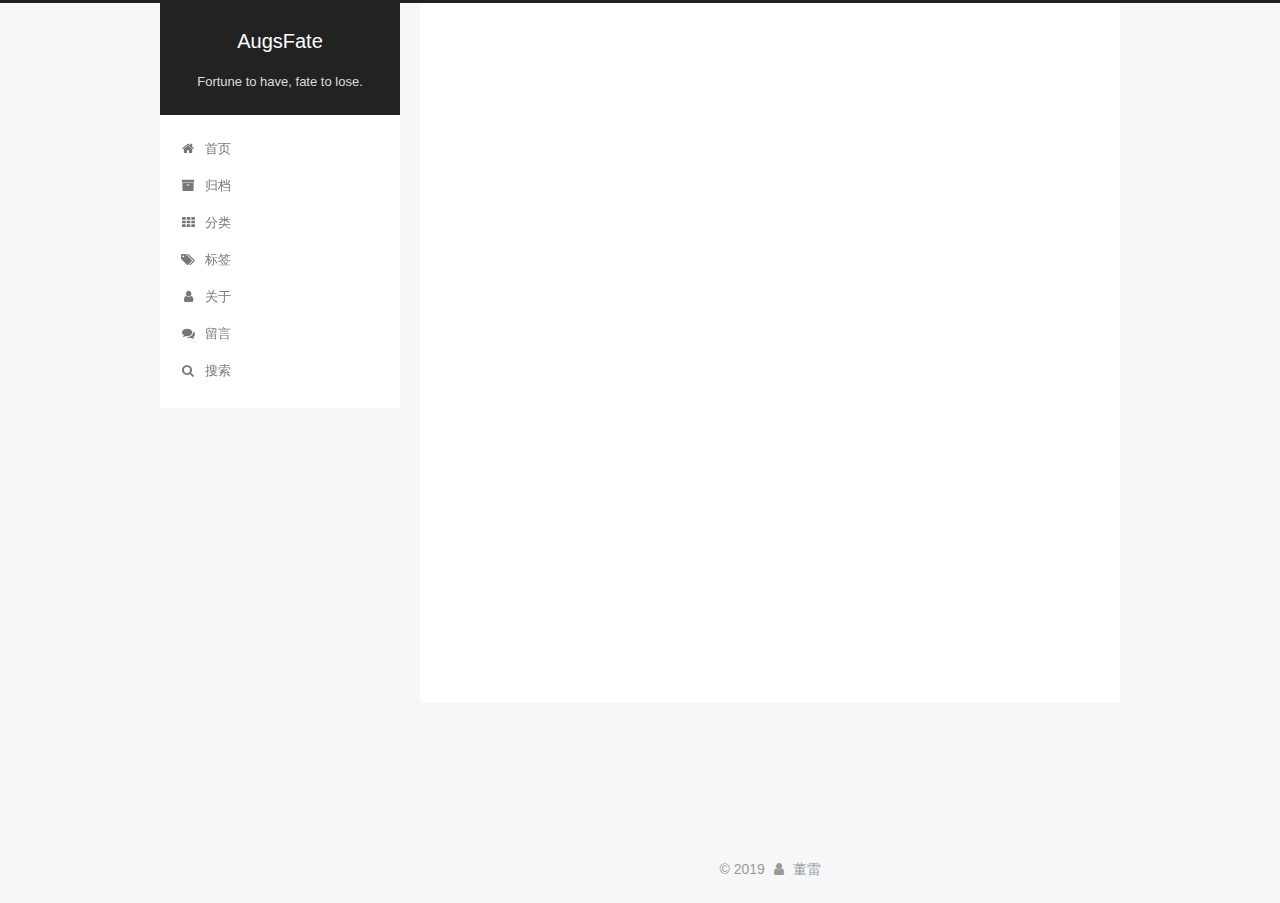
==== commit 34f51b28: "Site updated: 2019-10-30 17:44:29" ====
--- a/index.html
+++ b/index.html
@@ -80,7 +80,7 @@
 <meta name="description" content="生命不息, 奋斗不止.">
 <meta property="og:type" content="website">
 <meta property="og:title" content="AugsFate">
-<meta property="og:url" content="http:&#x2F;&#x2F;yoursite.com&#x2F;index.html">
+<meta property="og:url" content="https:&#x2F;&#x2F;cloudwealth.vip&#x2F;index.html">
 <meta property="og:site_name" content="AugsFate">
 <meta property="og:description" content="生命不息, 奋斗不止.">
 <meta property="og:locale" content="zh-Hans">
@@ -114,7 +114,7 @@
 
 
 
-  <link rel="canonical" href="http://yoursite.com/"/>
+  <link rel="canonical" href="https://cloudwealth.vip/"/>
 
 
 
@@ -187,7 +187,7 @@
       
         
         <li class="menu-item menu-item-archives">
-          <a href="/archives/%20" rel="section">
+          <a href="/archives%20" rel="section">
             
               <i class="menu-item-icon fa fa-fw fa-archive"></i> <br />
             
@@ -197,7 +197,7 @@
       
         
         <li class="menu-item menu-item-categories">
-          <a href="/categories/%20" rel="section">
+          <a href="/categories%20" rel="section">
             
               <i class="menu-item-icon fa fa-fw fa-th"></i> <br />
             
@@ -207,7 +207,7 @@
       
         
         <li class="menu-item menu-item-tags">
-          <a href="/tags/%20" rel="section">
+          <a href="/tags%20" rel="section">
             
               <i class="menu-item-icon fa fa-fw fa-tags"></i> <br />
             
@@ -346,7 +346,7 @@
             
               <div class="site-state-item site-state-posts">
               
-                <a href="/archives/%20%7C%7C%20archive">
+                <a href="/archives%20%7C%7C%20archive">
               
                   <span class="site-state-item-count">1</span>
                   <span class="site-state-item-name">日志</span>
--- a/css/main.css
+++ b/css/main.css
@@ -1944,7 +1944,7 @@
   width: 4px;
   height: 4px;
   border-radius: 50%;
-  background: #28ffc2;
+  background: #8acc65;
 }
 .links-of-blogroll {
   font-size: 13px;
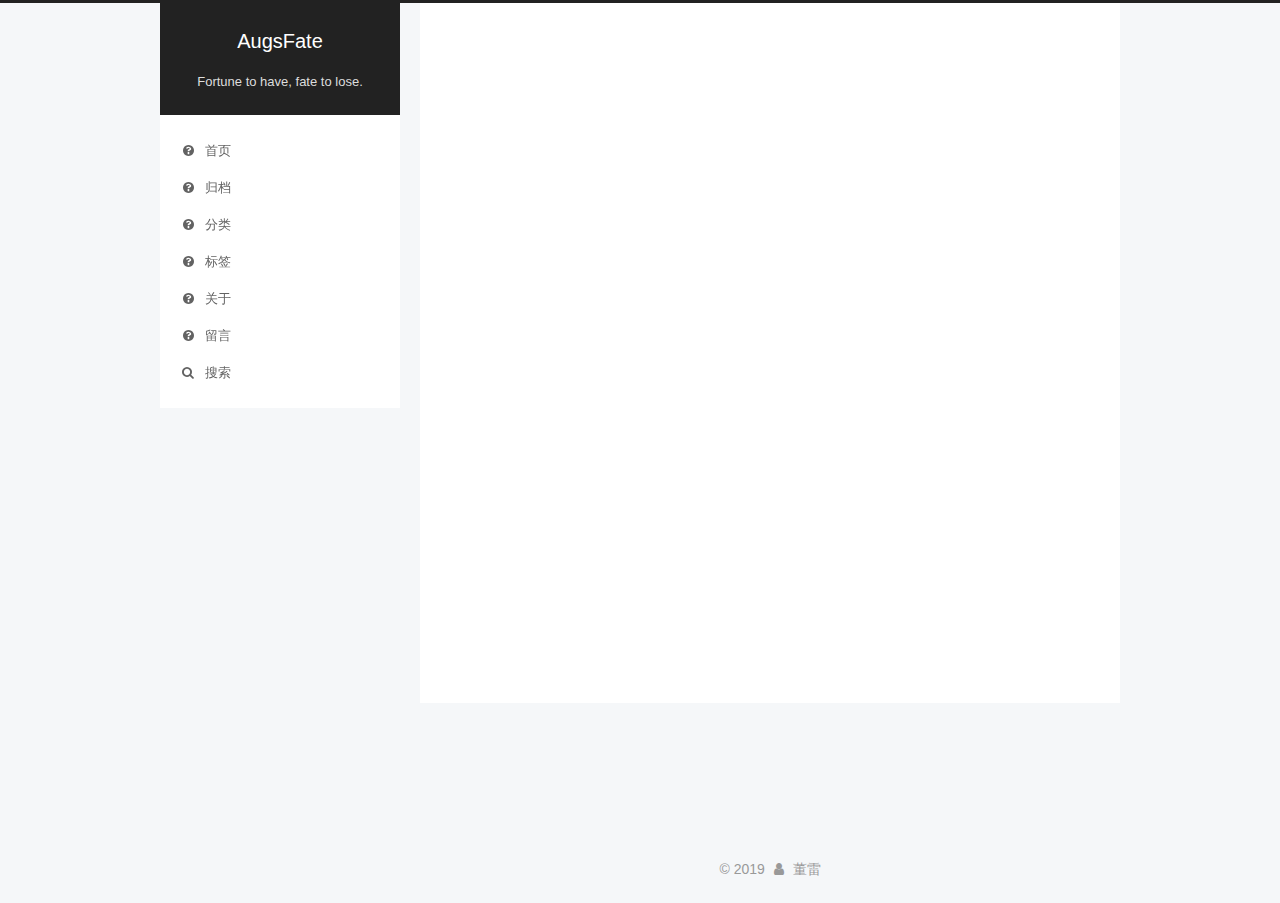
==== commit 621f6f39: "Site updated: 2019-11-01 09:13:45" ====
--- a/index.html
+++ b/index.html
@@ -177,9 +177,9 @@
       
         
         <li class="menu-item menu-item-home">
-          <a href="/%20" rel="section">
-            
-              <i class="menu-item-icon fa fa-fw fa-home"></i> <br />
+          <a href="/" rel="section">
+            
+              <i class="menu-item-icon fa fa-fw fa-question-circle"></i> <br />
             
             首页
           </a>
@@ -187,9 +187,9 @@
       
         
         <li class="menu-item menu-item-archives">
-          <a href="/archives%20" rel="section">
-            
-              <i class="menu-item-icon fa fa-fw fa-archive"></i> <br />
+          <a href="/archives" rel="section">
+            
+              <i class="menu-item-icon fa fa-fw fa-question-circle"></i> <br />
             
             归档
           </a>
@@ -197,9 +197,9 @@
       
         
         <li class="menu-item menu-item-categories">
-          <a href="/categories%20" rel="section">
-            
-              <i class="menu-item-icon fa fa-fw fa-th"></i> <br />
+          <a href="/categories" rel="section">
+            
+              <i class="menu-item-icon fa fa-fw fa-question-circle"></i> <br />
             
             分类
           </a>
@@ -207,9 +207,9 @@
       
         
         <li class="menu-item menu-item-tags">
-          <a href="/tags%20" rel="section">
-            
-              <i class="menu-item-icon fa fa-fw fa-tags"></i> <br />
+          <a href="/tags" rel="section">
+            
+              <i class="menu-item-icon fa fa-fw fa-question-circle"></i> <br />
             
             标签
           </a>
@@ -217,9 +217,9 @@
       
         
         <li class="menu-item menu-item-about">
-          <a href="/about/%20" rel="section">
-            
-              <i class="menu-item-icon fa fa-fw fa-user"></i> <br />
+          <a href="/about" rel="section">
+            
+              <i class="menu-item-icon fa fa-fw fa-question-circle"></i> <br />
             
             关于
           </a>
@@ -227,9 +227,9 @@
       
         
         <li class="menu-item menu-item-guestbook">
-          <a href="/guestbook/%20%20" rel="section">
-            
-              <i class="menu-item-icon fa fa-fw fa-comments"></i> <br />
+          <a href="/guestbook" rel="section">
+            
+              <i class="menu-item-icon fa fa-fw fa-question-circle"></i> <br />
             
             留言
           </a>
@@ -346,7 +346,7 @@
             
               <div class="site-state-item site-state-posts">
               
-                <a href="/archives%20%7C%7C%20archive">
+                <a href="/archives">
               
                   <span class="site-state-item-count">1</span>
                   <span class="site-state-item-name">日志</span>
--- a/css/main.css
+++ b/css/main.css
@@ -1944,7 +1944,7 @@
   width: 4px;
   height: 4px;
   border-radius: 50%;
-  background: #8acc65;
+  background: #95e57c;
 }
 .links-of-blogroll {
   font-size: 13px;
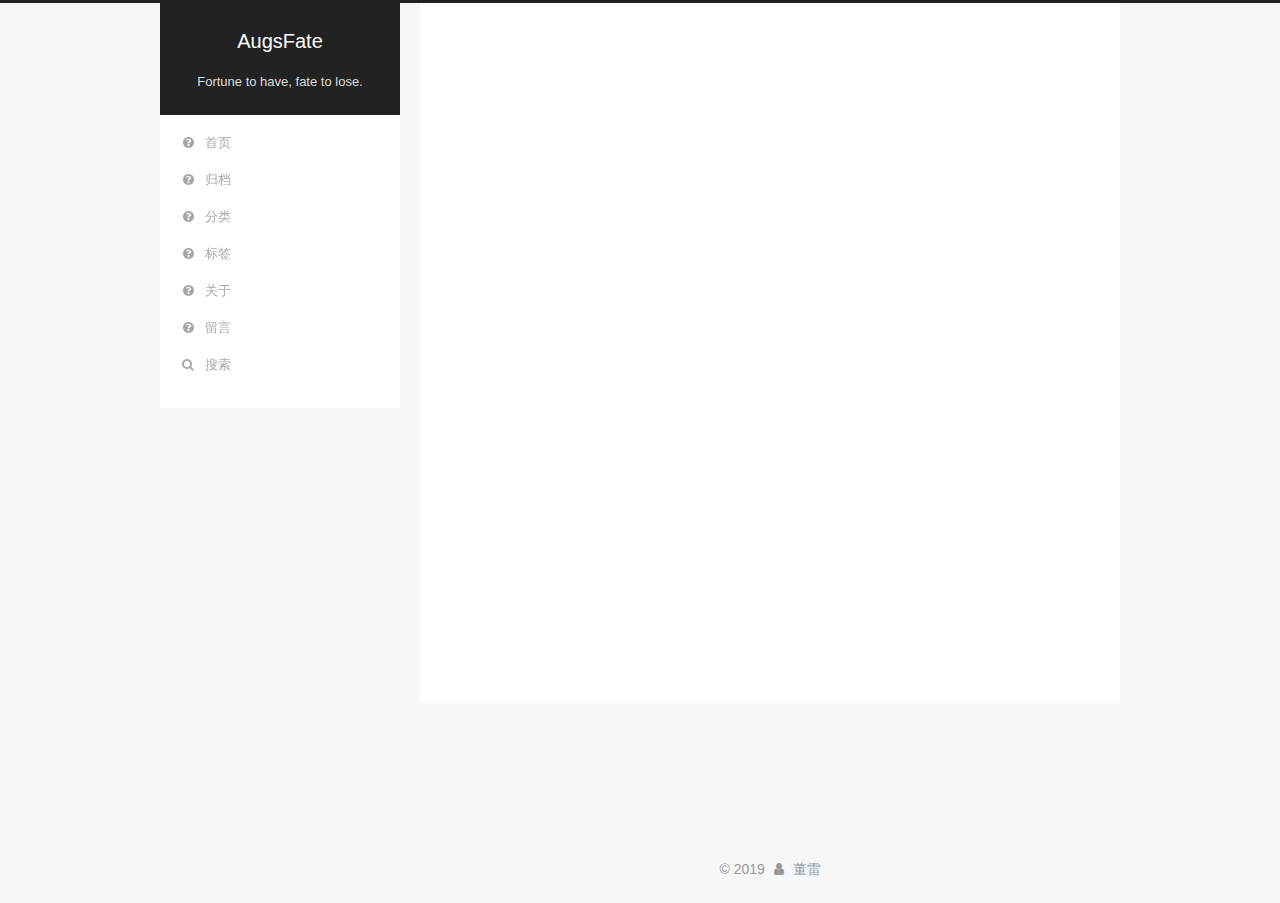
==== commit e33efaf9: "Site updated: 2019-11-01 09:26:22" ====
--- a/index.html
+++ b/index.html
@@ -126,6 +126,16 @@
 
 
 
+
+  <script type="text/javascript">
+    var _hmt = _hmt || [];
+    (function() {
+      var hm = document.createElement("script");
+      hm.src = "https://hm.baidu.com/hm.js?87ca8831a6f3b1e3fffb28505d0ca41b";
+      var s = document.getElementsByTagName("script")[0];
+      s.parentNode.insertBefore(hm, s);
+    })();
+  </script>
 
 
 
--- a/css/main.css
+++ b/css/main.css
@@ -1944,7 +1944,7 @@
   width: 4px;
   height: 4px;
   border-radius: 50%;
-  background: #95e57c;
+  background: #86be39;
 }
 .links-of-blogroll {
   font-size: 13px;
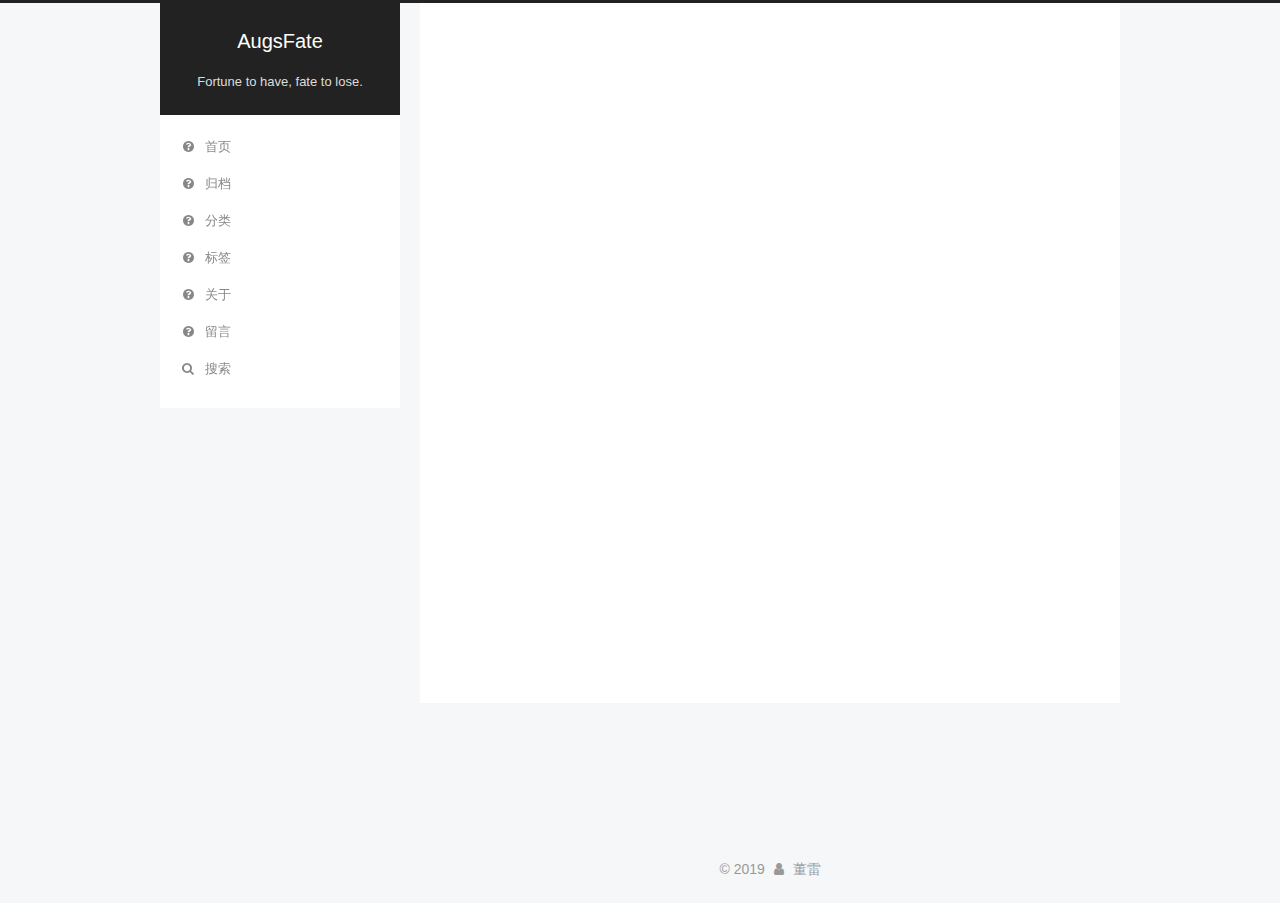
==== commit 78e29a13: "Site updated: 2019-11-01 11:09:49" ====
--- a/index.html
+++ b/index.html
@@ -461,6 +461,91 @@
     
 
   </div>
+
+  
+     <!-- custom analytics part create by xiamo -->
+<script src="https://cdn1.lncld.net/static/js/av-core-mini-0.6.1.js"></script>
+<script>AV.initialize("sW2t4YquG51SwWfASxB6YJLu-gzGzoHsz", "Ol0n3Sk5HjkXMGiuE64ivRWq");</script>
+<script>
+function showTime(Counter) {
+	var query = new AV.Query(Counter);
+	$(".leancloud_visitors").each(function() {
+		var url = $(this).attr("id").trim();
+		query.equalTo("url", url);
+		query.find({
+			success: function(results) {
+				if (results.length == 0) {
+					var content = $(document.getElementById(url)).text() + ': 0';
+					$(document.getElementById(url)).text(content);
+					return;
+				}
+				for (var i = 0; i < results.length; i++) {
+					var object = results[i];
+					var content = $(document.getElementById(url)).text() + ': ' + object.get('time');
+					$(document.getElementById(url)).text(content);
+				}
+			},
+			error: function(object, error) {
+				console.log("Error: " + error.code + " " + error.message);
+			}
+		});
+
+	});
+}
+
+function addCount(Counter) {
+	var Counter = AV.Object.extend("Counter");
+	url = $(".leancloud_visitors").attr('id').trim();
+	title = $(".leancloud_visitors").attr('data-flag-title').trim();
+	var query = new AV.Query(Counter);
+	query.equalTo("url", url);
+	query.find({
+		success: function(results) {
+			if (results.length > 0) {
+				var counter = results[0];
+				counter.fetchWhenSave(true);
+				counter.increment("time");
+				counter.save(null, {
+					success: function(counter) {
+						var content = $(document.getElementById(url)).text() + ': ' + counter.get('time');
+						$(document.getElementById(url)).text(content);
+					},
+					error: function(counter, error) {
+						console.log('Failed to save Visitor num, with error message: ' + error.message);
+					}
+				});
+			} else {
+				var newcounter = new Counter();
+				newcounter.set("title", title);
+				newcounter.set("url", url);
+				newcounter.set("time", 1);
+				newcounter.save(null, {
+					success: function(newcounter) {
+					    console.log("newcounter.get('time')="+newcounter.get('time'));
+						var content = $(document.getElementById(url)).text() + ': ' + newcounter.get('time');
+						$(document.getElementById(url)).text(content);
+					},
+					error: function(newcounter, error) {
+						console.log('Failed to create');
+					}
+				});
+			}
+		},
+		error: function(error) {
+			console.log('Error:' + error.code + " " + error.message);
+		}
+	});
+}
+$(function() {
+	var Counter = AV.Object.extend("Counter");
+	if ($('.leancloud_visitors').length == 1) {
+		addCount(Counter);
+	} else if ($('.post-title-link').length > 1) {
+		showTime(Counter);
+	}
+});
+</script>
+  
 
   
 
@@ -930,6 +1015,113 @@
   
 
   
+  <script src="https://cdn1.lncld.net/static/js/av-core-mini-0.6.4.js"></script>
+  <script>AV.initialize("sW2t4YquG51SwWfASxB6YJLu-gzGzoHsz", "Ol0n3Sk5HjkXMGiuE64ivRWq");</script>
+  <script>
+    function showTime(Counter) {
+      var query = new AV.Query(Counter);
+      var entries = [];
+      var $visitors = $(".leancloud_visitors");
+
+      $visitors.each(function () {
+        entries.push( $(this).attr("id").trim() );
+      });
+
+      query.containedIn('url', entries);
+      query.find()
+        .done(function (results) {
+          var COUNT_CONTAINER_REF = '.leancloud-visitors-count';
+
+          if (results.length === 0) {
+            $visitors.find(COUNT_CONTAINER_REF).text(0);
+            return;
+          }
+
+          for (var i = 0; i < results.length; i++) {
+            var item = results[i];
+            var url = item.get('url');
+            var time = item.get('time');
+            var element = document.getElementById(url);
+
+            $(element).find(COUNT_CONTAINER_REF).text(time);
+          }
+          for(var i = 0; i < entries.length; i++) {
+            var url = entries[i];
+            var element = document.getElementById(url);
+            var countSpan = $(element).find(COUNT_CONTAINER_REF);
+            if( countSpan.text() == '') {
+              countSpan.text(0);
+            }
+          }
+        })
+        .fail(function (object, error) {
+          console.log("Error: " + error.code + " " + error.message);
+        });
+    }
+
+    function addCount(Counter) {
+      var $visitors = $(".leancloud_visitors");
+      var url = $visitors.attr('id').trim();
+      var title = $visitors.attr('data-flag-title').trim();
+      var query = new AV.Query(Counter);
+
+      query.equalTo("url", url);
+      query.find({
+        success: function(results) {
+          if (results.length > 0) {
+            var counter = results[0];
+            counter.fetchWhenSave(true);
+            counter.increment("time");
+            counter.save(null, {
+              success: function(counter) {
+                var $element = $(document.getElementById(url));
+                $element.find('.leancloud-visitors-count').text(counter.get('time'));
+              },
+              error: function(counter, error) {
+                console.log('Failed to save Visitor num, with error message: ' + error.message);
+              }
+            });
+          } else {
+            var newcounter = new Counter();
+            /* Set ACL */
+            var acl = new AV.ACL();
+            acl.setPublicReadAccess(true);
+            acl.setPublicWriteAccess(true);
+            newcounter.setACL(acl);
+            /* End Set ACL */
+            newcounter.set("title", title);
+            newcounter.set("url", url);
+            newcounter.set("time", 1);
+            newcounter.save(null, {
+              success: function(newcounter) {
+                var $element = $(document.getElementById(url));
+                $element.find('.leancloud-visitors-count').text(newcounter.get('time'));
+              },
+              error: function(newcounter, error) {
+                console.log('Failed to create');
+              }
+            });
+          }
+        },
+        error: function(error) {
+          console.log('Error:' + error.code + " " + error.message);
+        }
+      });
+    }
+
+    $(function() {
+      var Counter = AV.Object.extend("Counter");
+      if ($('.leancloud_visitors').length == 1) {
+        addCount(Counter);
+      } else if ($('.post-title-link').length > 1) {
+        showTime(Counter);
+      }
+    });
+  </script>
+
+
+
+  
 
   
 
--- a/css/main.css
+++ b/css/main.css
@@ -1944,7 +1944,7 @@
   width: 4px;
   height: 4px;
   border-radius: 50%;
-  background: #86be39;
+  background: #86ffee;
 }
 .links-of-blogroll {
   font-size: 13px;
